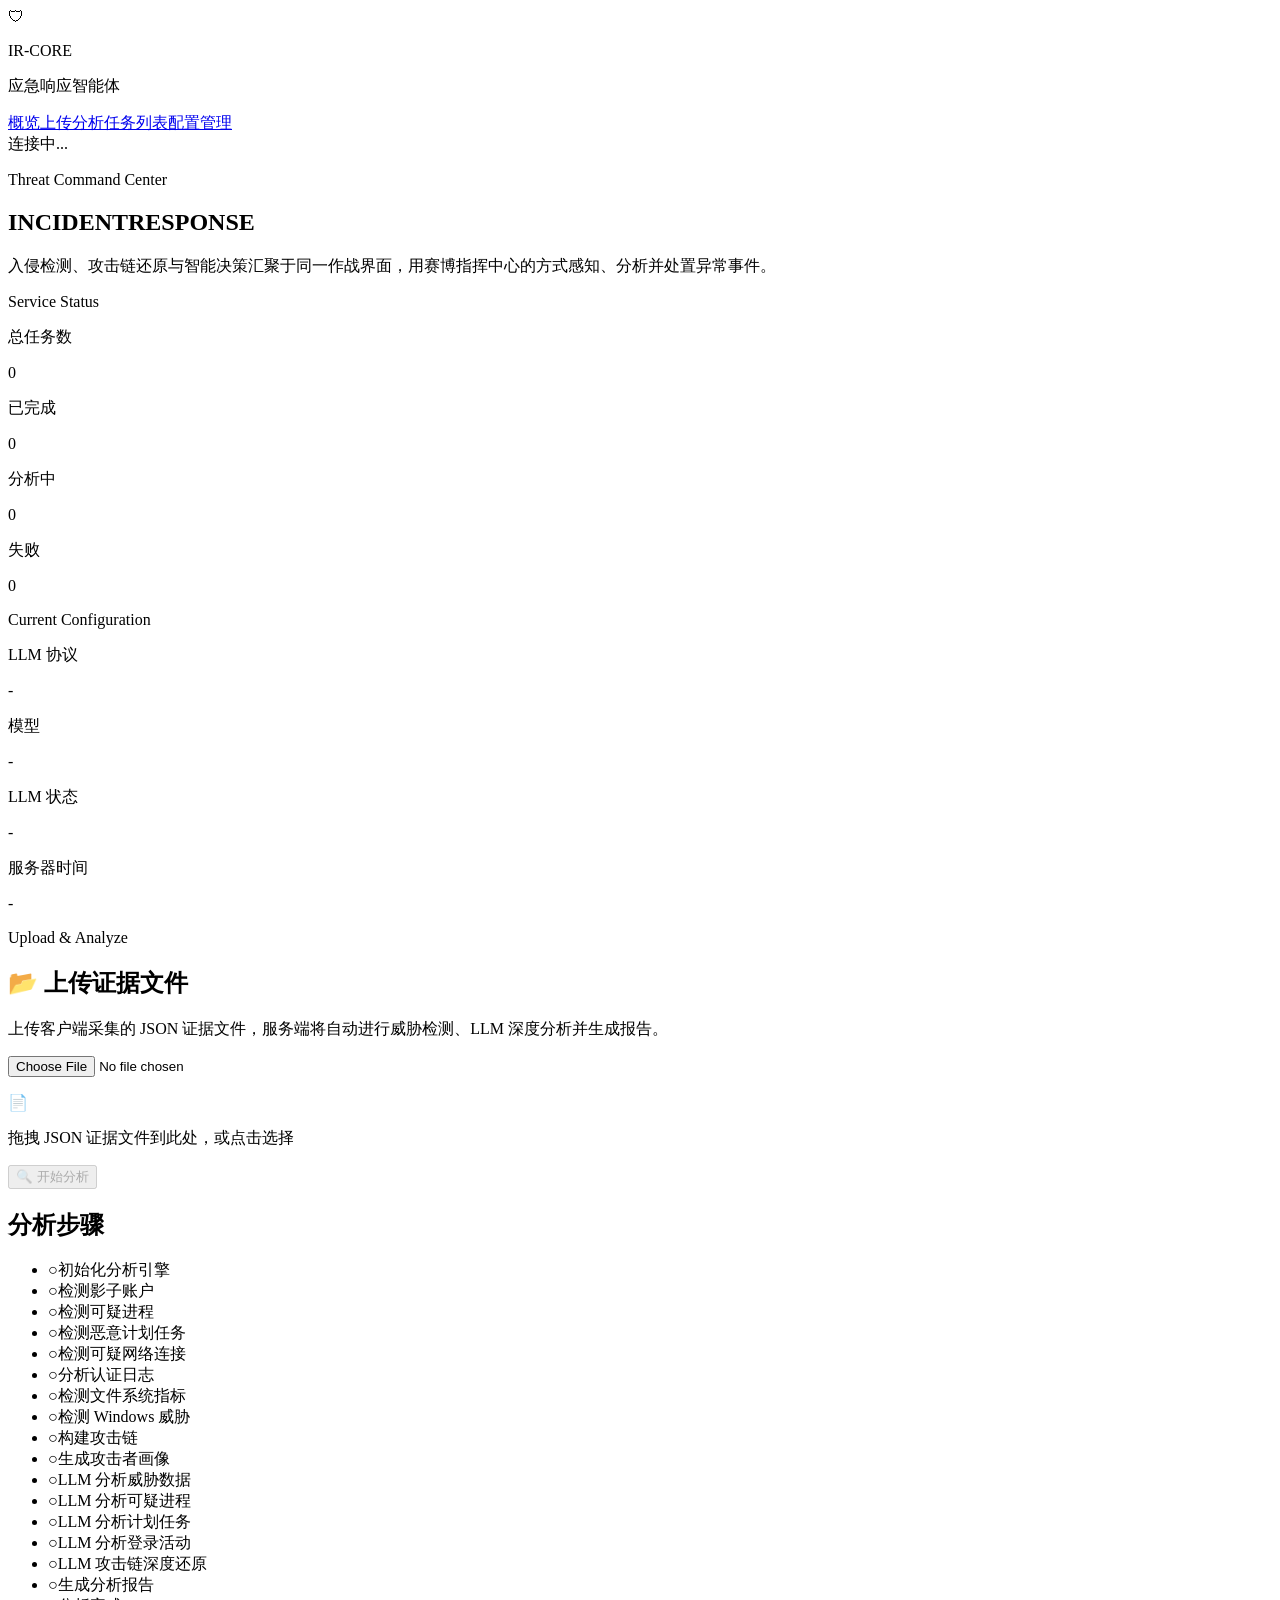
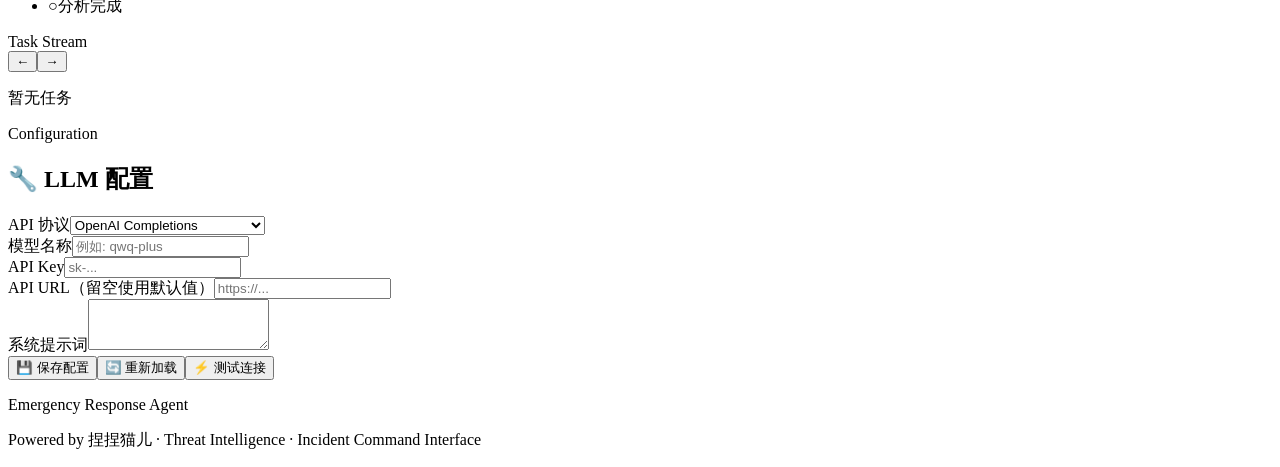
==== frontend/out/index.html @ f597f77e "Initial commit - emergency response agent" ====
<!DOCTYPE html><html lang="zh-CN" class="orbitron_70b97013-module__PKy3SG__variable exo_2_d03619f0-module__FuSVFa__variable"><head><meta charSet="utf-8"/><meta name="viewport" content="width=device-width, initial-scale=1"/><link rel="preload" href="/_next/static/media/0acc7fdf55eb3220-s.p.12o-f1.6qra-s.woff2" as="font" crossorigin="" type="font/woff2"/><link rel="preload" href="/_next/static/media/a626ed2fbe2db1bf-s.p.0_bmx_ioij-un.woff2" as="font" crossorigin="" type="font/woff2"/><link rel="stylesheet" href="/_next/static/chunks/0fheh6pkw1i5y.css" data-precedence="next"/><link rel="preload" as="script" fetchPriority="low" href="/_next/static/chunks/0ht900cau6_ur.js"/><script src="/_next/static/chunks/06~f4cvc3b8e~.js" async=""></script><script src="/_next/static/chunks/0n~dq4kpx9xxx.js" async=""></script><script src="/_next/static/chunks/turbopack-0cd6qyn3iwjya.js" async=""></script><script src="/_next/static/chunks/0dbhjjzl8qfwv.js" async=""></script><script src="/_next/static/chunks/0_yc2tbwcenzr.js" async=""></script><meta name="next-size-adjust" content=""/><title>INCIDENT RESPONSE - Cyber Threat Intelligence</title><meta name="description" content="Advanced Emergency Response Agent &amp; Threat Command Center"/><link rel="icon" href="/favicon.ico?favicon.0x3dzn~oxb6tn.ico" sizes="256x256" type="image/x-icon"/><script src="/_next/static/chunks/03~yq9q893hmn.js" noModule=""></script></head><body class="font-body text-gray-200 antialiased min-h-screen relative selection:bg-neon-blue/30 selection:text-neon-blue"><div hidden=""><!--$--><!--/$--></div><div class="pointer-events-none fixed inset-0 z-[100] h-full w-full bg-[linear-gradient(rgba(18,16,16,0)_50%,rgba(0,0,0,0.1)_50%),linear-gradient(90deg,rgba(255,0,0,0.03),rgba(0,255,0,0.01),rgba(0,0,255,0.03))] bg-[length:100%_4px,3px_100%] opacity-20"></div><div class="pointer-events-none fixed inset-0 z-0 h-full w-full bg-bg-dark"><div class="absolute top-[-10%] left-[-10%] h-[40rem] w-[40rem] rounded-full bg-neon-purple/10 blur-[120px]"></div><div class="absolute bottom-[20%] right-[-10%] h-[30rem] w-[30rem] rounded-full bg-neon-blue/10 blur-[100px]"></div></div><div class="relative z-10 flex min-h-screen flex-col"><header class="fixed inset-x-0 top-0 z-50 border-b border-neon-blue/20 bg-black/35 backdrop-blur-xl"><div class="mx-auto flex h-20 max-w-7xl items-center justify-between px-6 lg:px-10"><div class="flex items-center gap-4"><div class="flex h-11 w-11 items-center justify-center rounded-xl border border-neon-blue/40 bg-neon-blue/10 text-xl text-neon-blue shadow-[0_0_25px_rgba(0,240,255,0.25)]">🛡</div><div><p class="font-display text-lg tracking-[0.35em] text-neon-blue">IR-CORE</p><p class="font-body text-xs uppercase tracking-[0.28em] text-gray-400">应急响应智能体</p></div></div><nav class="hidden items-center gap-8 md:flex"><a href="#overview" class="group relative font-display text-sm uppercase tracking-[0.24em] text-gray-300 transition-colors hover:text-neon-blue">概览<span class="absolute -bottom-2 left-0 h-px w-0 bg-neon-blue shadow-[0_0_12px_rgba(0,240,255,0.8)] transition-all duration-300 group-hover:w-full"></span></a><a href="#upload" class="group relative font-display text-sm uppercase tracking-[0.24em] text-gray-300 transition-colors hover:text-neon-blue">上传分析<span class="absolute -bottom-2 left-0 h-px w-0 bg-neon-blue shadow-[0_0_12px_rgba(0,240,255,0.8)] transition-all duration-300 group-hover:w-full"></span></a><a href="#tasks" class="group relative font-display text-sm uppercase tracking-[0.24em] text-gray-300 transition-colors hover:text-neon-blue">任务列表<span class="absolute -bottom-2 left-0 h-px w-0 bg-neon-blue shadow-[0_0_12px_rgba(0,240,255,0.8)] transition-all duration-300 group-hover:w-full"></span></a><a href="#config" class="group relative font-display text-sm uppercase tracking-[0.24em] text-gray-300 transition-colors hover:text-neon-blue">配置管理<span class="absolute -bottom-2 left-0 h-px w-0 bg-neon-blue shadow-[0_0_12px_rgba(0,240,255,0.8)] transition-all duration-300 group-hover:w-full"></span></a></nav><div class="flex items-center gap-3 rounded-full border border-neon-blue/20 bg-white/5 px-4 py-2 text-xs text-gray-300"><span class="h-2.5 w-2.5 rounded-full bg-rose-500 shadow-[0_0_10px_rgba(244,63,94,0.9)]"></span><span class="font-body tracking-[0.12em] uppercase">连接中...</span></div></div></header><main class="flex-1"><section id="overview" class="relative mx-auto flex min-h-screen w-full max-w-7xl flex-col justify-center px-6 pt-28 pb-20 lg:px-10"><div class="stagger-1 mb-14 max-w-4xl"><p class="mb-4 font-display text-sm uppercase tracking-[0.5em] text-neon-blue/80">Threat Command Center</p><h1 class="font-display text-5xl leading-none text-white drop-shadow-[0_0_22px_rgba(0,240,255,0.18)] sm:text-6xl lg:text-8xl">INCIDENT<span class="block text-neon-blue">RESPONSE</span></h1><p class="mt-6 max-w-2xl font-body text-lg leading-8 text-gray-300">入侵检测、攻击链还原与智能决策汇聚于同一作战界面，用赛博指挥中心的方式感知、分析并处置异常事件。</p></div><div class="stagger-2 mb-6 flex items-center gap-3"><span class="h-px w-12 bg-neon-blue/60"></span><span class="font-display text-xs uppercase tracking-[0.4em] text-neon-blue/80">Service Status</span></div><div class="grid gap-5 md:grid-cols-2 xl:grid-cols-4"><div class="relative overflow-hidden rounded-2xl border bg-white/5 p-6 backdrop-blur-md transition-all duration-300 border-neon-blue/30 shadow-neon-blue/10 hover:border-neon-blue/60 hover:shadow-neon-blue/20 stagger-2"><div class="relative z-10"><p class="font-body text-xs uppercase tracking-[0.35em] text-gray-400">总任务数</p><p class="mt-4 font-display text-4xl text-white">0</p></div></div><div class="relative overflow-hidden rounded-2xl border bg-white/5 p-6 backdrop-blur-md transition-all duration-300 border-neon-purple/30 shadow-neon-purple/10 hover:border-neon-purple/60 hover:shadow-neon-purple/20 stagger-3"><div class="relative z-10"><p class="font-body text-xs uppercase tracking-[0.35em] text-gray-400">已完成</p><p class="mt-4 font-display text-4xl text-white">0</p></div></div><div class="relative overflow-hidden rounded-2xl border bg-white/5 p-6 backdrop-blur-md transition-all duration-300 border-neon-blue/30 shadow-neon-blue/10 hover:border-neon-blue/60 hover:shadow-neon-blue/20 stagger-4"><div class="relative z-10"><p class="font-body text-xs uppercase tracking-[0.35em] text-gray-400">分析中</p><p class="mt-4 font-display text-4xl text-white">0</p></div></div><div class="relative overflow-hidden rounded-2xl border bg-white/5 p-6 backdrop-blur-md transition-all duration-300 border-neon-pink/30 shadow-neon-pink/10 hover:border-neon-pink/60 hover:shadow-neon-pink/20 stagger-5"><div class="relative z-10"><p class="font-body text-xs uppercase tracking-[0.35em] text-gray-400">失败</p><p class="mt-4 font-display text-4xl text-white">0</p></div></div></div><div class="stagger-4 mt-14 mb-6 flex items-center gap-3"><span class="h-px w-12 bg-neon-purple/60"></span><span class="font-display text-xs uppercase tracking-[0.4em] text-neon-purple/80">Current Configuration</span></div><div class="grid gap-5 md:grid-cols-2 xl:grid-cols-4"><div class="relative overflow-hidden rounded-2xl border bg-white/5 p-6 backdrop-blur-md transition-all duration-300 border-neon-purple/30 shadow-neon-purple/10 hover:border-neon-purple/60 hover:shadow-neon-purple/20 stagger-3"><div class="relative z-10"><p class="font-body text-xs uppercase tracking-[0.35em] text-gray-400">LLM 协议</p><p class="mt-4 break-all font-display text-xl text-white">-</p></div></div><div class="relative overflow-hidden rounded-2xl border bg-white/5 p-6 backdrop-blur-md transition-all duration-300 border-neon-purple/30 shadow-neon-purple/10 hover:border-neon-purple/60 hover:shadow-neon-purple/20 stagger-4"><div class="relative z-10"><p class="font-body text-xs uppercase tracking-[0.35em] text-gray-400">模型</p><p class="mt-4 break-all font-display text-xl text-white">-</p></div></div><div class="relative overflow-hidden rounded-2xl border bg-white/5 p-6 backdrop-blur-md transition-all duration-300 border-neon-purple/30 shadow-neon-purple/10 hover:border-neon-purple/60 hover:shadow-neon-purple/20 stagger-5"><div class="relative z-10"><p class="font-body text-xs uppercase tracking-[0.35em] text-gray-400">LLM 状态</p><p class="mt-4 break-all font-display text-xl text-white">-</p></div></div><div class="relative overflow-hidden rounded-2xl border bg-white/5 p-6 backdrop-blur-md transition-all duration-300 border-neon-purple/30 shadow-neon-purple/10 hover:border-neon-purple/60 hover:shadow-neon-purple/20 stagger-6"><div class="relative z-10"><p class="font-body text-xs uppercase tracking-[0.35em] text-gray-400">服务器时间</p><p class="mt-4 break-all font-display text-xl text-white">-</p></div></div></div></section><section id="upload" class="mx-auto w-full max-w-7xl px-6 py-20 lg:px-10"><div class="stagger-3 mb-10 flex items-center gap-3"><span class="h-px w-12 bg-neon-blue/60"></span><span class="font-display text-xs uppercase tracking-[0.4em] text-neon-blue/80">Upload &amp; Analyze</span></div><div class="grid gap-6 lg:grid-cols-[2fr_1fr]"><div class="relative overflow-hidden rounded-2xl border bg-white/5 p-6 backdrop-blur-md transition-all duration-300 border-neon-blue/30 shadow-neon-blue/10 hover:border-neon-blue/60 hover:shadow-neon-blue/20 stagger-3"><div class="relative z-10"><h2 class="font-display text-lg uppercase tracking-[0.2em] text-white">📂 上传证据文件</h2><p class="mt-3 font-body text-sm text-gray-400">上传客户端采集的 JSON 证据文件，服务端将自动进行威胁检测、LLM 深度分析并生成报告。</p><div class="mt-6 flex flex-col items-center justify-center rounded-xl border-2 border-dashed p-14 text-center transition-all border-gray-700 bg-white/3" role="button"><input type="file" accept=".json" class="hidden"/><p class="text-4xl mb-3">📄</p><p class="font-body text-sm text-gray-300">拖拽 JSON 证据文件到此处，或点击选择</p></div><div class="mt-6 flex gap-3"><button disabled="" class="rounded-lg border border-neon-blue/40 bg-neon-blue/20 px-6 py-3 font-display text-sm uppercase tracking-[0.2em] text-neon-blue transition-all hover:bg-neon-blue/30 hover:shadow-[0_0_24px_rgba(0,240,255,0.3)] disabled:opacity-30">🔍 开始分析</button></div></div></div><div class="relative overflow-hidden rounded-2xl border bg-white/5 p-6 backdrop-blur-md transition-all duration-300 border-neon-purple/30 shadow-neon-purple/10 hover:border-neon-purple/60 hover:shadow-neon-purple/20 stagger-4"><div class="relative z-10"><h2 class="font-display text-sm uppercase tracking-[0.2em] text-neon-purple">分析步骤</h2><ul class="mt-5 space-y-2"><li class="flex items-center gap-2 text-xs"><span class="text-gray-600">○</span><span class="text-gray-500">初始化分析引擎</span></li><li class="flex items-center gap-2 text-xs"><span class="text-gray-600">○</span><span class="text-gray-500">检测影子账户</span></li><li class="flex items-center gap-2 text-xs"><span class="text-gray-600">○</span><span class="text-gray-500">检测可疑进程</span></li><li class="flex items-center gap-2 text-xs"><span class="text-gray-600">○</span><span class="text-gray-500">检测恶意计划任务</span></li><li class="flex items-center gap-2 text-xs"><span class="text-gray-600">○</span><span class="text-gray-500">检测可疑网络连接</span></li><li class="flex items-center gap-2 text-xs"><span class="text-gray-600">○</span><span class="text-gray-500">分析认证日志</span></li><li class="flex items-center gap-2 text-xs"><span class="text-gray-600">○</span><span class="text-gray-500">检测文件系统指标</span></li><li class="flex items-center gap-2 text-xs"><span class="text-gray-600">○</span><span class="text-gray-500">检测 Windows 威胁</span></li><li class="flex items-center gap-2 text-xs"><span class="text-gray-600">○</span><span class="text-gray-500">构建攻击链</span></li><li class="flex items-center gap-2 text-xs"><span class="text-gray-600">○</span><span class="text-gray-500">生成攻击者画像</span></li><li class="flex items-center gap-2 text-xs"><span class="text-gray-600">○</span><span class="text-gray-500">LLM 分析威胁数据</span></li><li class="flex items-center gap-2 text-xs"><span class="text-gray-600">○</span><span class="text-gray-500">LLM 分析可疑进程</span></li><li class="flex items-center gap-2 text-xs"><span class="text-gray-600">○</span><span class="text-gray-500">LLM 分析计划任务</span></li><li class="flex items-center gap-2 text-xs"><span class="text-gray-600">○</span><span class="text-gray-500">LLM 分析登录活动</span></li><li class="flex items-center gap-2 text-xs"><span class="text-gray-600">○</span><span class="text-gray-500">LLM 攻击链深度还原</span></li><li class="flex items-center gap-2 text-xs"><span class="text-gray-600">○</span><span class="text-gray-500">生成分析报告</span></li><li class="flex items-center gap-2 text-xs"><span class="text-gray-600">○</span><span class="text-gray-500">分析完成</span></li></ul></div></div></div></section><section id="tasks" class="mx-auto w-full max-w-7xl px-6 py-20 lg:px-10"><div class="stagger-4 mb-10 flex items-center justify-between"><div class="flex items-center gap-3"><span class="h-px w-12 bg-neon-blue/60"></span><span class="font-display text-xs uppercase tracking-[0.4em] text-neon-blue/80">Task Stream</span></div><div class="flex gap-2"><button class="flex h-10 w-10 items-center justify-center rounded-lg border border-gray-700 text-gray-400 transition-all hover:border-neon-blue/50 hover:text-neon-blue">←</button><button class="flex h-10 w-10 items-center justify-center rounded-lg border border-gray-700 text-gray-400 transition-all hover:border-neon-blue/50 hover:text-neon-blue">→</button></div></div><p class="text-center font-body text-sm text-gray-400">暂无任务</p></section><section id="config" class="mx-auto w-full max-w-7xl px-6 py-20 lg:px-10"><div class="stagger-5 mb-10 flex items-center gap-3"><span class="h-px w-12 bg-neon-purple/60"></span><span class="font-display text-xs uppercase tracking-[0.4em] text-neon-purple/80">Configuration</span></div><div class="relative overflow-hidden rounded-2xl border bg-white/5 p-6 backdrop-blur-md transition-all duration-300 border-neon-purple/30 shadow-neon-purple/10 hover:border-neon-purple/60 hover:shadow-neon-purple/20 stagger-5 max-w-3xl"><div class="relative z-10"><h2 class="font-display text-lg uppercase tracking-[0.2em] text-white">🔧 LLM 配置</h2><div class="mt-8 grid gap-6 sm:grid-cols-2"><div><label class="mb-2 block font-body text-xs uppercase tracking-[0.2em] text-gray-400">API 协议</label><select class="w-full rounded-lg border border-gray-700 bg-white/5 px-4 py-3 font-body text-sm text-gray-100 outline-none transition-all placeholder:text-gray-600 focus:border-neon-blue/60 focus:shadow-[0_0_20px_rgba(0,240,255,0.1)] cursor-pointer appearance-none"><option value="openai-completions" selected="">OpenAI Completions</option><option value="qwen">阿里云通义千问 (DashScope)</option><option value="deepseek">DeepSeek</option><option value="anthropic">Anthropic Claude</option><option value="gemini">Google Gemini</option><option value="azure-openai">Azure OpenAI</option><option value="ollama">Ollama (本地)</option></select></div><div><label class="mb-2 block font-body text-xs uppercase tracking-[0.2em] text-gray-400">模型名称</label><input type="text" placeholder="例如: qwq-plus" class="w-full rounded-lg border border-gray-700 bg-white/5 px-4 py-3 font-body text-sm text-gray-100 outline-none transition-all placeholder:text-gray-600 focus:border-neon-blue/60 focus:shadow-[0_0_20px_rgba(0,240,255,0.1)]" value=""/></div></div><div class="mt-6"><label class="mb-2 block font-body text-xs uppercase tracking-[0.2em] text-gray-400">API Key</label><input type="password" placeholder="sk-..." class="w-full rounded-lg border border-gray-700 bg-white/5 px-4 py-3 font-body text-sm text-gray-100 outline-none transition-all placeholder:text-gray-600 focus:border-neon-blue/60 focus:shadow-[0_0_20px_rgba(0,240,255,0.1)]" value=""/></div><div class="mt-6"><label class="mb-2 block font-body text-xs uppercase tracking-[0.2em] text-gray-400">API URL（留空使用默认值）</label><input type="text" placeholder="https://..." class="w-full rounded-lg border border-gray-700 bg-white/5 px-4 py-3 font-body text-sm text-gray-100 outline-none transition-all placeholder:text-gray-600 focus:border-neon-blue/60 focus:shadow-[0_0_20px_rgba(0,240,255,0.1)]" value=""/></div><div class="mt-6"><label class="mb-2 block font-body text-xs uppercase tracking-[0.2em] text-gray-400">系统提示词</label><textarea rows="3" class="w-full rounded-lg border border-gray-700 bg-white/5 px-4 py-3 font-body text-sm text-gray-100 outline-none transition-all placeholder:text-gray-600 focus:border-neon-blue/60 focus:shadow-[0_0_20px_rgba(0,240,255,0.1)] resize-vertical min-h-[80px]"></textarea></div><div class="mt-8 flex flex-wrap gap-3"><button class="rounded-lg border border-neon-blue/40 bg-neon-blue/20 px-6 py-3 font-display text-sm uppercase tracking-[0.2em] text-neon-blue transition-all hover:bg-neon-blue/30 hover:shadow-[0_0_24px_rgba(0,240,255,0.3)]">💾 保存配置</button><button class="rounded-lg border border-gray-600 px-5 py-3 font-body text-sm text-gray-300 transition-colors hover:border-gray-400 hover:text-white">🔄 重新加载</button><button class="rounded-lg border border-neon-purple/40 bg-neon-purple/10 px-5 py-3 font-body text-sm text-neon-purple transition-all hover:bg-neon-purple/20 hover:shadow-[0_0_16px_rgba(139,92,246,0.2)]">⚡ 测试连接</button></div></div></div></section></main><footer class="mt-24 border-t border-neon-blue/20 bg-black/50"><div class="mx-auto flex max-w-7xl flex-col items-center gap-4 px-6 py-10 text-center lg:px-10"><div class="h-px w-32 bg-gradient-to-r from-transparent via-neon-blue to-transparent"></div><p class="font-display text-sm uppercase tracking-[0.35em] text-neon-blue/80">Emergency Response Agent</p><p class="font-body text-sm text-gray-400">Powered by 捏捏猫儿 · Threat Intelligence · Incident Command Interface</p></div></footer><!--$--><!--/$--></div><script src="/_next/static/chunks/0ht900cau6_ur.js" id="_R_" async=""></script><script>(self.__next_f=self.__next_f||[]).push([0])</script><script>self.__next_f.push([1,"1:\"$Sreact.fragment\"\n2:I[39756,[\"/_next/static/chunks/0dbhjjzl8qfwv.js\"],\"default\"]\n3:I[37457,[\"/_next/static/chunks/0dbhjjzl8qfwv.js\"],\"default\"]\n4:I[45678,[\"/_next/static/chunks/0dbhjjzl8qfwv.js\",\"/_next/static/chunks/0_yc2tbwcenzr.js\"],\"default\"]\n5:I[96987,[\"/_next/static/chunks/0dbhjjzl8qfwv.js\",\"/_next/static/chunks/0_yc2tbwcenzr.js\"],\"default\"]\n6:I[27016,[\"/_next/static/chunks/0dbhjjzl8qfwv.js\",\"/_next/static/chunks/0_yc2tbwcenzr.js\"],\"default\"]\n7:I[18505,[\"/_next/static/chunks/0dbhjjzl8qfwv.js\",\"/_next/static/chunks/0_yc2tbwcenzr.js\"],\"default\"]\n8:I[35343,[\"/_next/static/chunks/0dbhjjzl8qfwv.js\",\"/_next/static/chunks/0_yc2tbwcenzr.js\"],\"default\"]\n9:I[97367,[\"/_next/static/chunks/0dbhjjzl8qfwv.js\"],\"OutletBoundary\"]\na:\"$Sreact.suspense\"\nc:I[97367,[\"/_next/static/chunks/0dbhjjzl8qfwv.js\"],\"ViewportBoundary\"]\ne:I[97367,[\"/_next/static/chunks/0dbhjjzl8qfwv.js\"],\"MetadataBoundary\"]\n10:I[68027,[\"/_next/static/chunks/0dbhjjzl8qfwv.js\"],\"default\",1]\n:HL[\"/_next/static/chunks/0fheh6pkw1i5y.css\",\"style\"]\n:HL[\"/_next/static/media/0acc7fdf55eb3220-s.p.12o-f1.6qra-s.woff2\",\"font\",{\"crossOrigin\":\"\",\"type\":\"font/woff2\"}]\n:HL[\"/_next/static/media/a626ed2fbe2db1bf-s.p.0_bmx_ioij-un.woff2\",\"font\",{\"crossOrigin\":\"\",\"type\":\"font/woff2\"}]\n"])</script><script>self.__next_f.push([1,"0:{\"P\":null,\"c\":[\"\",\"\"],\"q\":\"\",\"i\":false,\"f\":[[[\"\",{\"children\":[\"__PAGE__\",{}]},\"$undefined\",\"$undefined\",16],[[\"$\",\"$1\",\"c\",{\"children\":[[[\"$\",\"link\",\"0\",{\"rel\":\"stylesheet\",\"href\":\"/_next/static/chunks/0fheh6pkw1i5y.css\",\"precedence\":\"next\",\"crossOrigin\":\"$undefined\",\"nonce\":\"$undefined\"}],[\"$\",\"script\",\"script-0\",{\"src\":\"/_next/static/chunks/0dbhjjzl8qfwv.js\",\"async\":true,\"nonce\":\"$undefined\"}]],[\"$\",\"html\",null,{\"lang\":\"zh-CN\",\"className\":\"orbitron_70b97013-module__PKy3SG__variable exo_2_d03619f0-module__FuSVFa__variable\",\"children\":[\"$\",\"body\",null,{\"className\":\"font-body text-gray-200 antialiased min-h-screen relative selection:bg-neon-blue/30 selection:text-neon-blue\",\"children\":[[\"$\",\"div\",null,{\"className\":\"pointer-events-none fixed inset-0 z-[100] h-full w-full bg-[linear-gradient(rgba(18,16,16,0)_50%,rgba(0,0,0,0.1)_50%),linear-gradient(90deg,rgba(255,0,0,0.03),rgba(0,255,0,0.01),rgba(0,0,255,0.03))] bg-[length:100%_4px,3px_100%] opacity-20\"}],[\"$\",\"div\",null,{\"className\":\"pointer-events-none fixed inset-0 z-0 h-full w-full bg-bg-dark\",\"children\":[[\"$\",\"div\",null,{\"className\":\"absolute top-[-10%] left-[-10%] h-[40rem] w-[40rem] rounded-full bg-neon-purple/10 blur-[120px]\"}],[\"$\",\"div\",null,{\"className\":\"absolute bottom-[20%] right-[-10%] h-[30rem] w-[30rem] rounded-full bg-neon-blue/10 blur-[100px]\"}]]}],[\"$\",\"div\",null,{\"className\":\"relative z-10 flex min-h-screen flex-col\",\"children\":[\"$\",\"$L2\",null,{\"parallelRouterKey\":\"children\",\"error\":\"$undefined\",\"errorStyles\":\"$undefined\",\"errorScripts\":\"$undefined\",\"template\":[\"$\",\"$L3\",null,{}],\"templateStyles\":\"$undefined\",\"templateScripts\":\"$undefined\",\"notFound\":[[[\"$\",\"title\",null,{\"children\":\"404: This page could not be found.\"}],[\"$\",\"div\",null,{\"style\":{\"fontFamily\":\"system-ui,\\\"Segoe UI\\\",Roboto,Helvetica,Arial,sans-serif,\\\"Apple Color Emoji\\\",\\\"Segoe UI Emoji\\\"\",\"height\":\"100vh\",\"textAlign\":\"center\",\"display\":\"flex\",\"flexDirection\":\"column\",\"alignItems\":\"center\",\"justifyContent\":\"center\"},\"children\":[\"$\",\"div\",null,{\"children\":[[\"$\",\"style\",null,{\"dangerouslySetInnerHTML\":{\"__html\":\"body{color:#000;background:#fff;margin:0}.next-error-h1{border-right:1px solid rgba(0,0,0,.3)}@media (prefers-color-scheme:dark){body{color:#fff;background:#000}.next-error-h1{border-right:1px solid rgba(255,255,255,.3)}}\"}}],[\"$\",\"h1\",null,{\"className\":\"next-error-h1\",\"style\":{\"display\":\"inline-block\",\"margin\":\"0 20px 0 0\",\"padding\":\"0 23px 0 0\",\"fontSize\":24,\"fontWeight\":500,\"verticalAlign\":\"top\",\"lineHeight\":\"49px\"},\"children\":404}],[\"$\",\"div\",null,{\"style\":{\"display\":\"inline-block\"},\"children\":[\"$\",\"h2\",null,{\"style\":{\"fontSize\":14,\"fontWeight\":400,\"lineHeight\":\"49px\",\"margin\":0},\"children\":\"This page could not be found.\"}]}]]}]}]],[]],\"forbidden\":\"$undefined\",\"unauthorized\":\"$undefined\"}]}]]}]}]]}],{\"children\":[[\"$\",\"$1\",\"c\",{\"children\":[[[\"$\",\"$L4\",null,{}],[\"$\",\"main\",null,{\"className\":\"flex-1\",\"children\":[[\"$\",\"$L5\",null,{}],[\"$\",\"$L6\",null,{}],[\"$\",\"$L7\",null,{}],[\"$\",\"$L8\",null,{}]]}],[\"$\",\"footer\",null,{\"className\":\"mt-24 border-t border-neon-blue/20 bg-black/50\",\"children\":[\"$\",\"div\",null,{\"className\":\"mx-auto flex max-w-7xl flex-col items-center gap-4 px-6 py-10 text-center lg:px-10\",\"children\":[[\"$\",\"div\",null,{\"className\":\"h-px w-32 bg-gradient-to-r from-transparent via-neon-blue to-transparent\"}],[\"$\",\"p\",null,{\"className\":\"font-display text-sm uppercase tracking-[0.35em] text-neon-blue/80\",\"children\":\"Emergency Response Agent\"}],[\"$\",\"p\",null,{\"className\":\"font-body text-sm text-gray-400\",\"children\":\"Powered by 捏捏猫儿 · Threat Intelligence · Incident Command Interface\"}]]}]}]],[[\"$\",\"script\",\"script-0\",{\"src\":\"/_next/static/chunks/0_yc2tbwcenzr.js\",\"async\":true,\"nonce\":\"$undefined\"}]],[\"$\",\"$L9\",null,{\"children\":[\"$\",\"$a\",null,{\"name\":\"Next.MetadataOutlet\",\"children\":\"$@b\"}]}]]}],{},null,false,null]},null,false,null],[\"$\",\"$1\",\"h\",{\"children\":[null,[\"$\",\"$Lc\",null,{\"children\":\"$Ld\"}],[\"$\",\"div\",null,{\"hidden\":true,\"children\":[\"$\",\"$Le\",null,{\"children\":[\"$\",\"$a\",null,{\"name\":\"Next.Metadata\",\"children\":\"$Lf\"}]}]}],[\"$\",\"meta\",null,{\"name\":\"next-size-adjust\",\"content\":\"\"}]]}],false]],\"m\":\"$undefined\",\"G\":[\"$10\",[[\"$\",\"link\",\"0\",{\"rel\":\"stylesheet\",\"href\":\"/_next/static/chunks/0fheh6pkw1i5y.css\",\"precedence\":\"next\",\"crossOrigin\":\"$undefined\",\"nonce\":\"$undefined\"}]]],\"S\":true,\"h\":null,\"s\":\"$undefined\",\"l\":\"$undefined\",\"p\":\"$undefined\",\"d\":\"$undefined\",\"b\":\"KOb87ERClY2uaXAOcfMT5\"}\n"])</script><script>self.__next_f.push([1,"d:[[\"$\",\"meta\",\"0\",{\"charSet\":\"utf-8\"}],[\"$\",\"meta\",\"1\",{\"name\":\"viewport\",\"content\":\"width=device-width, initial-scale=1\"}]]\n"])</script><script>self.__next_f.push([1,"11:I[27201,[\"/_next/static/chunks/0dbhjjzl8qfwv.js\"],\"IconMark\"]\nb:null\nf:[[\"$\",\"title\",\"0\",{\"children\":\"INCIDENT RESPONSE - Cyber Threat Intelligence\"}],[\"$\",\"meta\",\"1\",{\"name\":\"description\",\"content\":\"Advanced Emergency Response Agent \u0026 Threat Command Center\"}],[\"$\",\"link\",\"2\",{\"rel\":\"icon\",\"href\":\"/favicon.ico?favicon.0x3dzn~oxb6tn.ico\",\"sizes\":\"256x256\",\"type\":\"image/x-icon\"}],[\"$\",\"$L11\",\"3\",{}]]\n"])</script></body></html>
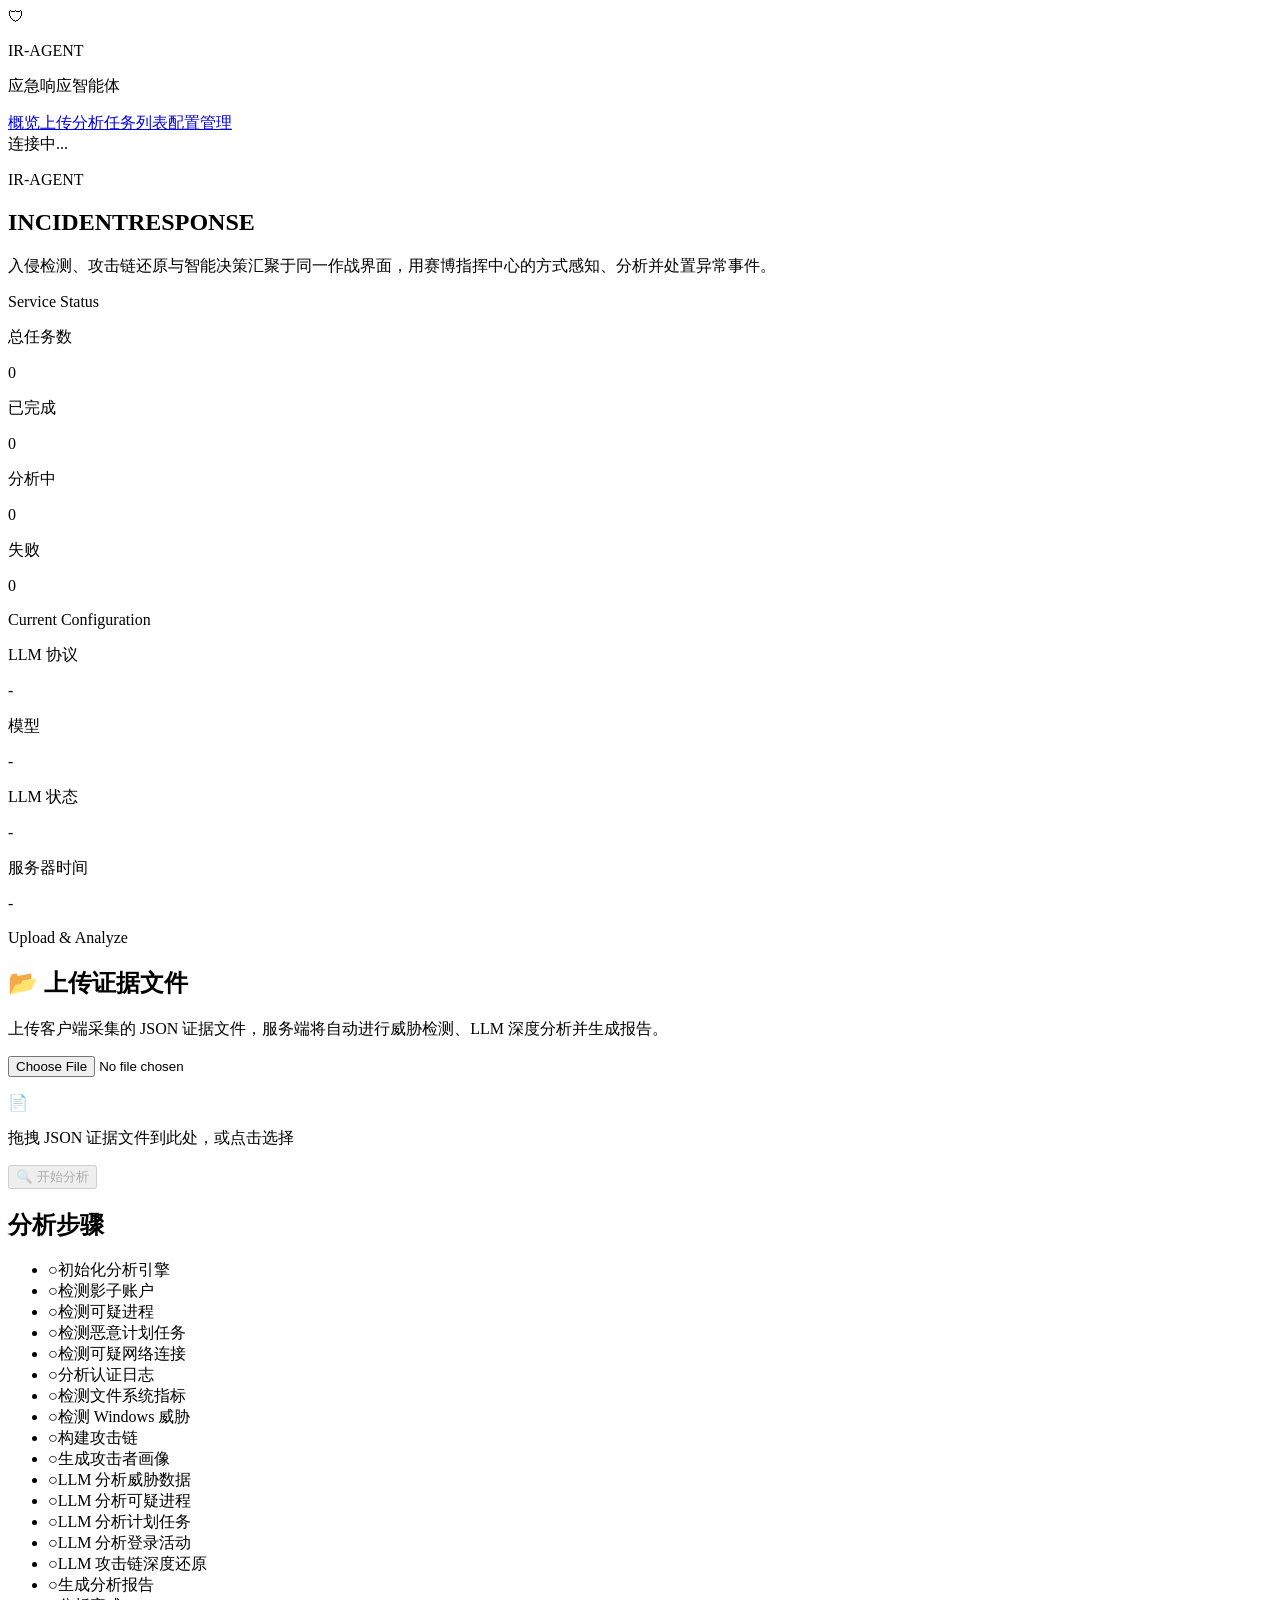
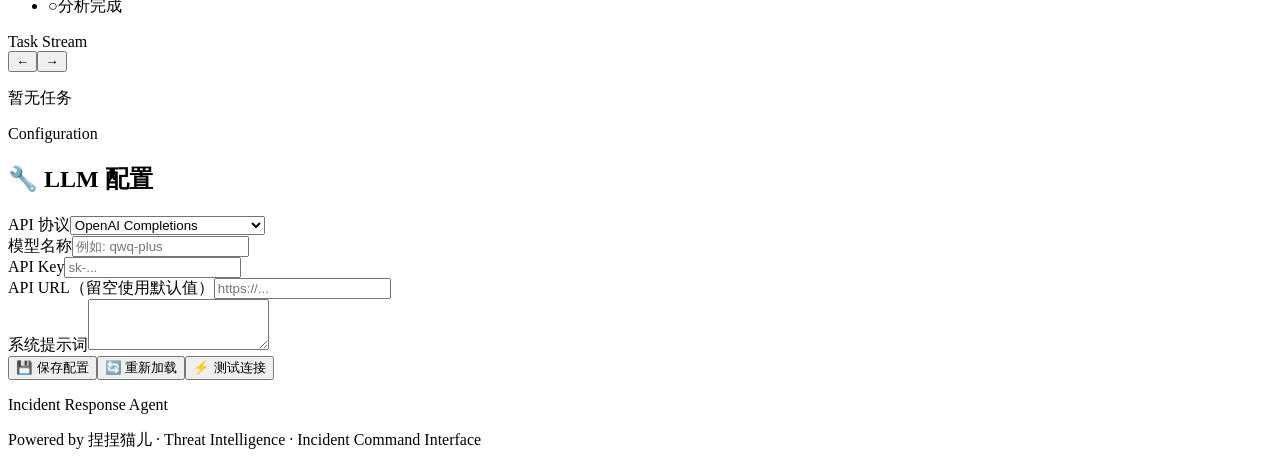
==== commit c78786d1: "webupdate" ====
--- a/frontend/out/index.html
+++ b/frontend/out/index.html
@@ -1 +1 @@
-<!DOCTYPE html><html lang="zh-CN" class="orbitron_70b97013-module__PKy3SG__variable exo_2_d03619f0-module__FuSVFa__variable"><head><meta charSet="utf-8"/><meta name="viewport" content="width=device-width, initial-scale=1"/><link rel="preload" href="/_next/static/media/0acc7fdf55eb3220-s.p.12o-f1.6qra-s.woff2" as="font" crossorigin="" type="font/woff2"/><link rel="preload" href="/_next/static/media/a626ed2fbe2db1bf-s.p.0_bmx_ioij-un.woff2" as="font" crossorigin="" type="font/woff2"/><link rel="stylesheet" href="/_next/static/chunks/0fheh6pkw1i5y.css" data-precedence="next"/><link rel="preload" as="script" fetchPriority="low" href="/_next/static/chunks/0ht900cau6_ur.js"/><script src="/_next/static/chunks/06~f4cvc3b8e~.js" async=""></script><script src="/_next/static/chunks/0n~dq4kpx9xxx.js" async=""></script><script src="/_next/static/chunks/turbopack-0cd6qyn3iwjya.js" async=""></script><script src="/_next/static/chunks/0dbhjjzl8qfwv.js" async=""></script><script src="/_next/static/chunks/0_yc2tbwcenzr.js" async=""></script><meta name="next-size-adjust" content=""/><title>INCIDENT RESPONSE - Cyber Threat Intelligence</title><meta name="description" content="Advanced Emergency Response Agent &amp; Threat Command Center"/><link rel="icon" href="/favicon.ico?favicon.0x3dzn~oxb6tn.ico" sizes="256x256" type="image/x-icon"/><script src="/_next/static/chunks/03~yq9q893hmn.js" noModule=""></script></head><body class="font-body text-gray-200 antialiased min-h-screen relative selection:bg-neon-blue/30 selection:text-neon-blue"><div hidden=""><!--$--><!--/$--></div><div class="pointer-events-none fixed inset-0 z-[100] h-full w-full bg-[linear-gradient(rgba(18,16,16,0)_50%,rgba(0,0,0,0.1)_50%),linear-gradient(90deg,rgba(255,0,0,0.03),rgba(0,255,0,0.01),rgba(0,0,255,0.03))] bg-[length:100%_4px,3px_100%] opacity-20"></div><div class="pointer-events-none fixed inset-0 z-0 h-full w-full bg-bg-dark"><div class="absolute top-[-10%] left-[-10%] h-[40rem] w-[40rem] rounded-full bg-neon-purple/10 blur-[120px]"></div><div class="absolute bottom-[20%] right-[-10%] h-[30rem] w-[30rem] rounded-full bg-neon-blue/10 blur-[100px]"></div></div><div class="relative z-10 flex min-h-screen flex-col"><header class="fixed inset-x-0 top-0 z-50 border-b border-neon-blue/20 bg-black/35 backdrop-blur-xl"><div class="mx-auto flex h-20 max-w-7xl items-center justify-between px-6 lg:px-10"><div class="flex items-center gap-4"><div class="flex h-11 w-11 items-center justify-center rounded-xl border border-neon-blue/40 bg-neon-blue/10 text-xl text-neon-blue shadow-[0_0_25px_rgba(0,240,255,0.25)]">🛡</div><div><p class="font-display text-lg tracking-[0.35em] text-neon-blue">IR-CORE</p><p class="font-body text-xs uppercase tracking-[0.28em] text-gray-400">应急响应智能体</p></div></div><nav class="hidden items-center gap-8 md:flex"><a href="#overview" class="group relative font-display text-sm uppercase tracking-[0.24em] text-gray-300 transition-colors hover:text-neon-blue">概览<span class="absolute -bottom-2 left-0 h-px w-0 bg-neon-blue shadow-[0_0_12px_rgba(0,240,255,0.8)] transition-all duration-300 group-hover:w-full"></span></a><a href="#upload" class="group relative font-display text-sm uppercase tracking-[0.24em] text-gray-300 transition-colors hover:text-neon-blue">上传分析<span class="absolute -bottom-2 left-0 h-px w-0 bg-neon-blue shadow-[0_0_12px_rgba(0,240,255,0.8)] transition-all duration-300 group-hover:w-full"></span></a><a href="#tasks" class="group relative font-display text-sm uppercase tracking-[0.24em] text-gray-300 transition-colors hover:text-neon-blue">任务列表<span class="absolute -bottom-2 left-0 h-px w-0 bg-neon-blue shadow-[0_0_12px_rgba(0,240,255,0.8)] transition-all duration-300 group-hover:w-full"></span></a><a href="#config" class="group relative font-display text-sm uppercase tracking-[0.24em] text-gray-300 transition-colors hover:text-neon-blue">配置管理<span class="absolute -bottom-2 left-0 h-px w-0 bg-neon-blue shadow-[0_0_12px_rgba(0,240,255,0.8)] transition-all duration-300 group-hover:w-full"></span></a></nav><div class="flex items-center gap-3 rounded-full border border-neon-blue/20 bg-white/5 px-4 py-2 text-xs text-gray-300"><span class="h-2.5 w-2.5 rounded-full bg-rose-500 shadow-[0_0_10px_rgba(244,63,94,0.9)]"></span><span class="font-body tracking-[0.12em] uppercase">连接中...</span></div></div></header><main class="flex-1"><section id="overview" class="relative mx-auto flex min-h-screen w-full max-w-7xl flex-col justify-center px-6 pt-28 pb-20 lg:px-10"><div class="stagger-1 mb-14 max-w-4xl"><p class="mb-4 font-display text-sm uppercase tracking-[0.5em] text-neon-blue/80">Threat Command Center</p><h1 class="font-display text-5xl leading-none text-white drop-shadow-[0_0_22px_rgba(0,240,255,0.18)] sm:text-6xl lg:text-8xl">INCIDENT<span class="block text-neon-blue">RESPONSE</span></h1><p class="mt-6 max-w-2xl font-body text-lg leading-8 text-gray-300">入侵检测、攻击链还原与智能决策汇聚于同一作战界面，用赛博指挥中心的方式感知、分析并处置异常事件。</p></div><div class="stagger-2 mb-6 flex items-center gap-3"><span class="h-px w-12 bg-neon-blue/60"></span><span class="font-display text-xs uppercase tracking-[0.4em] text-neon-blue/80">Service Status</span></div><div class="grid gap-5 md:grid-cols-2 xl:grid-cols-4"><div class="relative overflow-hidden rounded-2xl border bg-white/5 p-6 backdrop-blur-md transition-all duration-300 border-neon-blue/30 shadow-neon-blue/10 hover:border-neon-blue/60 hover:shadow-neon-blue/20 stagger-2"><div class="relative z-10"><p class="font-body text-xs uppercase tracking-[0.35em] text-gray-400">总任务数</p><p class="mt-4 font-display text-4xl text-white">0</p></div></div><div class="relative overflow-hidden rounded-2xl border bg-white/5 p-6 backdrop-blur-md transition-all duration-300 border-neon-purple/30 shadow-neon-purple/10 hover:border-neon-purple/60 hover:shadow-neon-purple/20 stagger-3"><div class="relative z-10"><p class="font-body text-xs uppercase tracking-[0.35em] text-gray-400">已完成</p><p class="mt-4 font-display text-4xl text-white">0</p></div></div><div class="relative overflow-hidden rounded-2xl border bg-white/5 p-6 backdrop-blur-md transition-all duration-300 border-neon-blue/30 shadow-neon-blue/10 hover:border-neon-blue/60 hover:shadow-neon-blue/20 stagger-4"><div class="relative z-10"><p class="font-body text-xs uppercase tracking-[0.35em] text-gray-400">分析中</p><p class="mt-4 font-display text-4xl text-white">0</p></div></div><div class="relative overflow-hidden rounded-2xl border bg-white/5 p-6 backdrop-blur-md transition-all duration-300 border-neon-pink/30 shadow-neon-pink/10 hover:border-neon-pink/60 hover:shadow-neon-pink/20 stagger-5"><div class="relative z-10"><p class="font-body text-xs uppercase tracking-[0.35em] text-gray-400">失败</p><p class="mt-4 font-display text-4xl text-white">0</p></div></div></div><div class="stagger-4 mt-14 mb-6 flex items-center gap-3"><span class="h-px w-12 bg-neon-purple/60"></span><span class="font-display text-xs uppercase tracking-[0.4em] text-neon-purple/80">Current Configuration</span></div><div class="grid gap-5 md:grid-cols-2 xl:grid-cols-4"><div class="relative overflow-hidden rounded-2xl border bg-white/5 p-6 backdrop-blur-md transition-all duration-300 border-neon-purple/30 shadow-neon-purple/10 hover:border-neon-purple/60 hover:shadow-neon-purple/20 stagger-3"><div class="relative z-10"><p class="font-body text-xs uppercase tracking-[0.35em] text-gray-400">LLM 协议</p><p class="mt-4 break-all font-display text-xl text-white">-</p></div></div><div class="relative overflow-hidden rounded-2xl border bg-white/5 p-6 backdrop-blur-md transition-all duration-300 border-neon-purple/30 shadow-neon-purple/10 hover:border-neon-purple/60 hover:shadow-neon-purple/20 stagger-4"><div class="relative z-10"><p class="font-body text-xs uppercase tracking-[0.35em] text-gray-400">模型</p><p class="mt-4 break-all font-display text-xl text-white">-</p></div></div><div class="relative overflow-hidden rounded-2xl border bg-white/5 p-6 backdrop-blur-md transition-all duration-300 border-neon-purple/30 shadow-neon-purple/10 hover:border-neon-purple/60 hover:shadow-neon-purple/20 stagger-5"><div class="relative z-10"><p class="font-body text-xs uppercase tracking-[0.35em] text-gray-400">LLM 状态</p><p class="mt-4 break-all font-display text-xl text-white">-</p></div></div><div class="relative overflow-hidden rounded-2xl border bg-white/5 p-6 backdrop-blur-md transition-all duration-300 border-neon-purple/30 shadow-neon-purple/10 hover:border-neon-purple/60 hover:shadow-neon-purple/20 stagger-6"><div class="relative z-10"><p class="font-body text-xs uppercase tracking-[0.35em] text-gray-400">服务器时间</p><p class="mt-4 break-all font-display text-xl text-white">-</p></div></div></div></section><section id="upload" class="mx-auto w-full max-w-7xl px-6 py-20 lg:px-10"><div class="stagger-3 mb-10 flex items-center gap-3"><span class="h-px w-12 bg-neon-blue/60"></span><span class="font-display text-xs uppercase tracking-[0.4em] text-neon-blue/80">Upload &amp; Analyze</span></div><div class="grid gap-6 lg:grid-cols-[2fr_1fr]"><div class="relative overflow-hidden rounded-2xl border bg-white/5 p-6 backdrop-blur-md transition-all duration-300 border-neon-blue/30 shadow-neon-blue/10 hover:border-neon-blue/60 hover:shadow-neon-blue/20 stagger-3"><div class="relative z-10"><h2 class="font-display text-lg uppercase tracking-[0.2em] text-white">📂 上传证据文件</h2><p class="mt-3 font-body text-sm text-gray-400">上传客户端采集的 JSON 证据文件，服务端将自动进行威胁检测、LLM 深度分析并生成报告。</p><div class="mt-6 flex flex-col items-center justify-center rounded-xl border-2 border-dashed p-14 text-center transition-all border-gray-700 bg-white/3" role="button"><input type="file" accept=".json" class="hidden"/><p class="text-4xl mb-3">📄</p><p class="font-body text-sm text-gray-300">拖拽 JSON 证据文件到此处，或点击选择</p></div><div class="mt-6 flex gap-3"><button disabled="" class="rounded-lg border border-neon-blue/40 bg-neon-blue/20 px-6 py-3 font-display text-sm uppercase tracking-[0.2em] text-neon-blue transition-all hover:bg-neon-blue/30 hover:shadow-[0_0_24px_rgba(0,240,255,0.3)] disabled:opacity-30">🔍 开始分析</button></div></div></div><div class="relative overflow-hidden rounded-2xl border bg-white/5 p-6 backdrop-blur-md transition-all duration-300 border-neon-purple/30 shadow-neon-purple/10 hover:border-neon-purple/60 hover:shadow-neon-purple/20 stagger-4"><div class="relative z-10"><h2 class="font-display text-sm uppercase tracking-[0.2em] text-neon-purple">分析步骤</h2><ul class="mt-5 space-y-2"><li class="flex items-center gap-2 text-xs"><span class="text-gray-600">○</span><span class="text-gray-500">初始化分析引擎</span></li><li class="flex items-center gap-2 text-xs"><span class="text-gray-600">○</span><span class="text-gray-500">检测影子账户</span></li><li class="flex items-center gap-2 text-xs"><span class="text-gray-600">○</span><span class="text-gray-500">检测可疑进程</span></li><li class="flex items-center gap-2 text-xs"><span class="text-gray-600">○</span><span class="text-gray-500">检测恶意计划任务</span></li><li class="flex items-center gap-2 text-xs"><span class="text-gray-600">○</span><span class="text-gray-500">检测可疑网络连接</span></li><li class="flex items-center gap-2 text-xs"><span class="text-gray-600">○</span><span class="text-gray-500">分析认证日志</span></li><li class="flex items-center gap-2 text-xs"><span class="text-gray-600">○</span><span class="text-gray-500">检测文件系统指标</span></li><li class="flex items-center gap-2 text-xs"><span class="text-gray-600">○</span><span class="text-gray-500">检测 Windows 威胁</span></li><li class="flex items-center gap-2 text-xs"><span class="text-gray-600">○</span><span class="text-gray-500">构建攻击链</span></li><li class="flex items-center gap-2 text-xs"><span class="text-gray-600">○</span><span class="text-gray-500">生成攻击者画像</span></li><li class="flex items-center gap-2 text-xs"><span class="text-gray-600">○</span><span class="text-gray-500">LLM 分析威胁数据</span></li><li class="flex items-center gap-2 text-xs"><span class="text-gray-600">○</span><span class="text-gray-500">LLM 分析可疑进程</span></li><li class="flex items-center gap-2 text-xs"><span class="text-gray-600">○</span><span class="text-gray-500">LLM 分析计划任务</span></li><li class="flex items-center gap-2 text-xs"><span class="text-gray-600">○</span><span class="text-gray-500">LLM 分析登录活动</span></li><li class="flex items-center gap-2 text-xs"><span class="text-gray-600">○</span><span class="text-gray-500">LLM 攻击链深度还原</span></li><li class="flex items-center gap-2 text-xs"><span class="text-gray-600">○</span><span class="text-gray-500">生成分析报告</span></li><li class="flex items-center gap-2 text-xs"><span class="text-gray-600">○</span><span class="text-gray-500">分析完成</span></li></ul></div></div></div></section><section id="tasks" class="mx-auto w-full max-w-7xl px-6 py-20 lg:px-10"><div class="stagger-4 mb-10 flex items-center justify-between"><div class="flex items-center gap-3"><span class="h-px w-12 bg-neon-blue/60"></span><span class="font-display text-xs uppercase tracking-[0.4em] text-neon-blue/80">Task Stream</span></div><div class="flex gap-2"><button class="flex h-10 w-10 items-center justify-center rounded-lg border border-gray-700 text-gray-400 transition-all hover:border-neon-blue/50 hover:text-neon-blue">←</button><button class="flex h-10 w-10 items-center justify-center rounded-lg border border-gray-700 text-gray-400 transition-all hover:border-neon-blue/50 hover:text-neon-blue">→</button></div></div><p class="text-center font-body text-sm text-gray-400">暂无任务</p></section><section id="config" class="mx-auto w-full max-w-7xl px-6 py-20 lg:px-10"><div class="stagger-5 mb-10 flex items-center gap-3"><span class="h-px w-12 bg-neon-purple/60"></span><span class="font-display text-xs uppercase tracking-[0.4em] text-neon-purple/80">Configuration</span></div><div class="relative overflow-hidden rounded-2xl border bg-white/5 p-6 backdrop-blur-md transition-all duration-300 border-neon-purple/30 shadow-neon-purple/10 hover:border-neon-purple/60 hover:shadow-neon-purple/20 stagger-5 max-w-3xl"><div class="relative z-10"><h2 class="font-display text-lg uppercase tracking-[0.2em] text-white">🔧 LLM 配置</h2><div class="mt-8 grid gap-6 sm:grid-cols-2"><div><label class="mb-2 block font-body text-xs uppercase tracking-[0.2em] text-gray-400">API 协议</label><select class="w-full rounded-lg border border-gray-700 bg-white/5 px-4 py-3 font-body text-sm text-gray-100 outline-none transition-all placeholder:text-gray-600 focus:border-neon-blue/60 focus:shadow-[0_0_20px_rgba(0,240,255,0.1)] cursor-pointer appearance-none"><option value="openai-completions" selected="">OpenAI Completions</option><option value="qwen">阿里云通义千问 (DashScope)</option><option value="deepseek">DeepSeek</option><option value="anthropic">Anthropic Claude</option><option value="gemini">Google Gemini</option><option value="azure-openai">Azure OpenAI</option><option value="ollama">Ollama (本地)</option></select></div><div><label class="mb-2 block font-body text-xs uppercase tracking-[0.2em] text-gray-400">模型名称</label><input type="text" placeholder="例如: qwq-plus" class="w-full rounded-lg border border-gray-700 bg-white/5 px-4 py-3 font-body text-sm text-gray-100 outline-none transition-all placeholder:text-gray-600 focus:border-neon-blue/60 focus:shadow-[0_0_20px_rgba(0,240,255,0.1)]" value=""/></div></div><div class="mt-6"><label class="mb-2 block font-body text-xs uppercase tracking-[0.2em] text-gray-400">API Key</label><input type="password" placeholder="sk-..." class="w-full rounded-lg border border-gray-700 bg-white/5 px-4 py-3 font-body text-sm text-gray-100 outline-none transition-all placeholder:text-gray-600 focus:border-neon-blue/60 focus:shadow-[0_0_20px_rgba(0,240,255,0.1)]" value=""/></div><div class="mt-6"><label class="mb-2 block font-body text-xs uppercase tracking-[0.2em] text-gray-400">API URL（留空使用默认值）</label><input type="text" placeholder="https://..." class="w-full rounded-lg border border-gray-700 bg-white/5 px-4 py-3 font-body text-sm text-gray-100 outline-none transition-all placeholder:text-gray-600 focus:border-neon-blue/60 focus:shadow-[0_0_20px_rgba(0,240,255,0.1)]" value=""/></div><div class="mt-6"><label class="mb-2 block font-body text-xs uppercase tracking-[0.2em] text-gray-400">系统提示词</label><textarea rows="3" class="w-full rounded-lg border border-gray-700 bg-white/5 px-4 py-3 font-body text-sm text-gray-100 outline-none transition-all placeholder:text-gray-600 focus:border-neon-blue/60 focus:shadow-[0_0_20px_rgba(0,240,255,0.1)] resize-vertical min-h-[80px]"></textarea></div><div class="mt-8 flex flex-wrap gap-3"><button class="rounded-lg border border-neon-blue/40 bg-neon-blue/20 px-6 py-3 font-display text-sm uppercase tracking-[0.2em] text-neon-blue transition-all hover:bg-neon-blue/30 hover:shadow-[0_0_24px_rgba(0,240,255,0.3)]">💾 保存配置</button><button class="rounded-lg border border-gray-600 px-5 py-3 font-body text-sm text-gray-300 transition-colors hover:border-gray-400 hover:text-white">🔄 重新加载</button><button class="rounded-lg border border-neon-purple/40 bg-neon-purple/10 px-5 py-3 font-body text-sm text-neon-purple transition-all hover:bg-neon-purple/20 hover:shadow-[0_0_16px_rgba(139,92,246,0.2)]">⚡ 测试连接</button></div></div></div></section></main><footer class="mt-24 border-t border-neon-blue/20 bg-black/50"><div class="mx-auto flex max-w-7xl flex-col items-center gap-4 px-6 py-10 text-center lg:px-10"><div class="h-px w-32 bg-gradient-to-r from-transparent via-neon-blue to-transparent"></div><p class="font-display text-sm uppercase tracking-[0.35em] text-neon-blue/80">Emergency Response Agent</p><p class="font-body text-sm text-gray-400">Powered by 捏捏猫儿 · Threat Intelligence · Incident Command Interface</p></div></footer><!--$--><!--/$--></div><script src="/_next/static/chunks/0ht900cau6_ur.js" id="_R_" async=""></script><script>(self.__next_f=self.__next_f||[]).push([0])</script><script>self.__next_f.push([1,"1:\"$Sreact.fragment\"\n2:I[39756,[\"/_next/static/chunks/0dbhjjzl8qfwv.js\"],\"default\"]\n3:I[37457,[\"/_next/static/chunks/0dbhjjzl8qfwv.js\"],\"default\"]\n4:I[45678,[\"/_next/static/chunks/0dbhjjzl8qfwv.js\",\"/_next/static/chunks/0_yc2tbwcenzr.js\"],\"default\"]\n5:I[96987,[\"/_next/static/chunks/0dbhjjzl8qfwv.js\",\"/_next/static/chunks/0_yc2tbwcenzr.js\"],\"default\"]\n6:I[27016,[\"/_next/static/chunks/0dbhjjzl8qfwv.js\",\"/_next/static/chunks/0_yc2tbwcenzr.js\"],\"default\"]\n7:I[18505,[\"/_next/static/chunks/0dbhjjzl8qfwv.js\",\"/_next/static/chunks/0_yc2tbwcenzr.js\"],\"default\"]\n8:I[35343,[\"/_next/static/chunks/0dbhjjzl8qfwv.js\",\"/_next/static/chunks/0_yc2tbwcenzr.js\"],\"default\"]\n9:I[97367,[\"/_next/static/chunks/0dbhjjzl8qfwv.js\"],\"OutletBoundary\"]\na:\"$Sreact.suspense\"\nc:I[97367,[\"/_next/static/chunks/0dbhjjzl8qfwv.js\"],\"ViewportBoundary\"]\ne:I[97367,[\"/_next/static/chunks/0dbhjjzl8qfwv.js\"],\"MetadataBoundary\"]\n10:I[68027,[\"/_next/static/chunks/0dbhjjzl8qfwv.js\"],\"default\",1]\n:HL[\"/_next/static/chunks/0fheh6pkw1i5y.css\",\"style\"]\n:HL[\"/_next/static/media/0acc7fdf55eb3220-s.p.12o-f1.6qra-s.woff2\",\"font\",{\"crossOrigin\":\"\",\"type\":\"font/woff2\"}]\n:HL[\"/_next/static/media/a626ed2fbe2db1bf-s.p.0_bmx_ioij-un.woff2\",\"font\",{\"crossOrigin\":\"\",\"type\":\"font/woff2\"}]\n"])</script><script>self.__next_f.push([1,"0:{\"P\":null,\"c\":[\"\",\"\"],\"q\":\"\",\"i\":false,\"f\":[[[\"\",{\"children\":[\"__PAGE__\",{}]},\"$undefined\",\"$undefined\",16],[[\"$\",\"$1\",\"c\",{\"children\":[[[\"$\",\"link\",\"0\",{\"rel\":\"stylesheet\",\"href\":\"/_next/static/chunks/0fheh6pkw1i5y.css\",\"precedence\":\"next\",\"crossOrigin\":\"$undefined\",\"nonce\":\"$undefined\"}],[\"$\",\"script\",\"script-0\",{\"src\":\"/_next/static/chunks/0dbhjjzl8qfwv.js\",\"async\":true,\"nonce\":\"$undefined\"}]],[\"$\",\"html\",null,{\"lang\":\"zh-CN\",\"className\":\"orbitron_70b97013-module__PKy3SG__variable exo_2_d03619f0-module__FuSVFa__variable\",\"children\":[\"$\",\"body\",null,{\"className\":\"font-body text-gray-200 antialiased min-h-screen relative selection:bg-neon-blue/30 selection:text-neon-blue\",\"children\":[[\"$\",\"div\",null,{\"className\":\"pointer-events-none fixed inset-0 z-[100] h-full w-full bg-[linear-gradient(rgba(18,16,16,0)_50%,rgba(0,0,0,0.1)_50%),linear-gradient(90deg,rgba(255,0,0,0.03),rgba(0,255,0,0.01),rgba(0,0,255,0.03))] bg-[length:100%_4px,3px_100%] opacity-20\"}],[\"$\",\"div\",null,{\"className\":\"pointer-events-none fixed inset-0 z-0 h-full w-full bg-bg-dark\",\"children\":[[\"$\",\"div\",null,{\"className\":\"absolute top-[-10%] left-[-10%] h-[40rem] w-[40rem] rounded-full bg-neon-purple/10 blur-[120px]\"}],[\"$\",\"div\",null,{\"className\":\"absolute bottom-[20%] right-[-10%] h-[30rem] w-[30rem] rounded-full bg-neon-blue/10 blur-[100px]\"}]]}],[\"$\",\"div\",null,{\"className\":\"relative z-10 flex min-h-screen flex-col\",\"children\":[\"$\",\"$L2\",null,{\"parallelRouterKey\":\"children\",\"error\":\"$undefined\",\"errorStyles\":\"$undefined\",\"errorScripts\":\"$undefined\",\"template\":[\"$\",\"$L3\",null,{}],\"templateStyles\":\"$undefined\",\"templateScripts\":\"$undefined\",\"notFound\":[[[\"$\",\"title\",null,{\"children\":\"404: This page could not be found.\"}],[\"$\",\"div\",null,{\"style\":{\"fontFamily\":\"system-ui,\\\"Segoe UI\\\",Roboto,Helvetica,Arial,sans-serif,\\\"Apple Color Emoji\\\",\\\"Segoe UI Emoji\\\"\",\"height\":\"100vh\",\"textAlign\":\"center\",\"display\":\"flex\",\"flexDirection\":\"column\",\"alignItems\":\"center\",\"justifyContent\":\"center\"},\"children\":[\"$\",\"div\",null,{\"children\":[[\"$\",\"style\",null,{\"dangerouslySetInnerHTML\":{\"__html\":\"body{color:#000;background:#fff;margin:0}.next-error-h1{border-right:1px solid rgba(0,0,0,.3)}@media (prefers-color-scheme:dark){body{color:#fff;background:#000}.next-error-h1{border-right:1px solid rgba(255,255,255,.3)}}\"}}],[\"$\",\"h1\",null,{\"className\":\"next-error-h1\",\"style\":{\"display\":\"inline-block\",\"margin\":\"0 20px 0 0\",\"padding\":\"0 23px 0 0\",\"fontSize\":24,\"fontWeight\":500,\"verticalAlign\":\"top\",\"lineHeight\":\"49px\"},\"children\":404}],[\"$\",\"div\",null,{\"style\":{\"display\":\"inline-block\"},\"children\":[\"$\",\"h2\",null,{\"style\":{\"fontSize\":14,\"fontWeight\":400,\"lineHeight\":\"49px\",\"margin\":0},\"children\":\"This page could not be found.\"}]}]]}]}]],[]],\"forbidden\":\"$undefined\",\"unauthorized\":\"$undefined\"}]}]]}]}]]}],{\"children\":[[\"$\",\"$1\",\"c\",{\"children\":[[[\"$\",\"$L4\",null,{}],[\"$\",\"main\",null,{\"className\":\"flex-1\",\"children\":[[\"$\",\"$L5\",null,{}],[\"$\",\"$L6\",null,{}],[\"$\",\"$L7\",null,{}],[\"$\",\"$L8\",null,{}]]}],[\"$\",\"footer\",null,{\"className\":\"mt-24 border-t border-neon-blue/20 bg-black/50\",\"children\":[\"$\",\"div\",null,{\"className\":\"mx-auto flex max-w-7xl flex-col items-center gap-4 px-6 py-10 text-center lg:px-10\",\"children\":[[\"$\",\"div\",null,{\"className\":\"h-px w-32 bg-gradient-to-r from-transparent via-neon-blue to-transparent\"}],[\"$\",\"p\",null,{\"className\":\"font-display text-sm uppercase tracking-[0.35em] text-neon-blue/80\",\"children\":\"Emergency Response Agent\"}],[\"$\",\"p\",null,{\"className\":\"font-body text-sm text-gray-400\",\"children\":\"Powered by 捏捏猫儿 · Threat Intelligence · Incident Command Interface\"}]]}]}]],[[\"$\",\"script\",\"script-0\",{\"src\":\"/_next/static/chunks/0_yc2tbwcenzr.js\",\"async\":true,\"nonce\":\"$undefined\"}]],[\"$\",\"$L9\",null,{\"children\":[\"$\",\"$a\",null,{\"name\":\"Next.MetadataOutlet\",\"children\":\"$@b\"}]}]]}],{},null,false,null]},null,false,null],[\"$\",\"$1\",\"h\",{\"children\":[null,[\"$\",\"$Lc\",null,{\"children\":\"$Ld\"}],[\"$\",\"div\",null,{\"hidden\":true,\"children\":[\"$\",\"$Le\",null,{\"children\":[\"$\",\"$a\",null,{\"name\":\"Next.Metadata\",\"children\":\"$Lf\"}]}]}],[\"$\",\"meta\",null,{\"name\":\"next-size-adjust\",\"content\":\"\"}]]}],false]],\"m\":\"$undefined\",\"G\":[\"$10\",[[\"$\",\"link\",\"0\",{\"rel\":\"stylesheet\",\"href\":\"/_next/static/chunks/0fheh6pkw1i5y.css\",\"precedence\":\"next\",\"crossOrigin\":\"$undefined\",\"nonce\":\"$undefined\"}]]],\"S\":true,\"h\":null,\"s\":\"$undefined\",\"l\":\"$undefined\",\"p\":\"$undefined\",\"d\":\"$undefined\",\"b\":\"KOb87ERClY2uaXAOcfMT5\"}\n"])</script><script>self.__next_f.push([1,"d:[[\"$\",\"meta\",\"0\",{\"charSet\":\"utf-8\"}],[\"$\",\"meta\",\"1\",{\"name\":\"viewport\",\"content\":\"width=device-width, initial-scale=1\"}]]\n"])</script><script>self.__next_f.push([1,"11:I[27201,[\"/_next/static/chunks/0dbhjjzl8qfwv.js\"],\"IconMark\"]\nb:null\nf:[[\"$\",\"title\",\"0\",{\"children\":\"INCIDENT RESPONSE - Cyber Threat Intelligence\"}],[\"$\",\"meta\",\"1\",{\"name\":\"description\",\"content\":\"Advanced Emergency Response Agent \u0026 Threat Command Center\"}],[\"$\",\"link\",\"2\",{\"rel\":\"icon\",\"href\":\"/favicon.ico?favicon.0x3dzn~oxb6tn.ico\",\"sizes\":\"256x256\",\"type\":\"image/x-icon\"}],[\"$\",\"$L11\",\"3\",{}]]\n"])</script></body></html>+<!DOCTYPE html><html lang="zh-CN" class="orbitron_70b97013-module__PKy3SG__variable exo_2_d03619f0-module__FuSVFa__variable"><head><meta charSet="utf-8"/><meta name="viewport" content="width=device-width, initial-scale=1"/><link rel="preload" href="/_next/static/media/0acc7fdf55eb3220-s.p.12o-f1.6qra-s.woff2" as="font" crossorigin="" type="font/woff2"/><link rel="preload" href="/_next/static/media/a626ed2fbe2db1bf-s.p.0_bmx_ioij-un.woff2" as="font" crossorigin="" type="font/woff2"/><link rel="stylesheet" href="/_next/static/chunks/0fheh6pkw1i5y.css" data-precedence="next"/><link rel="preload" as="script" fetchPriority="low" href="/_next/static/chunks/0ht900cau6_ur.js"/><script src="/_next/static/chunks/06~f4cvc3b8e~.js" async=""></script><script src="/_next/static/chunks/0n~dq4kpx9xxx.js" async=""></script><script src="/_next/static/chunks/turbopack-0cd6qyn3iwjya.js" async=""></script><script src="/_next/static/chunks/0dbhjjzl8qfwv.js" async=""></script><script src="/_next/static/chunks/0_yc2tbwcenzr.js" async=""></script><meta name="next-size-adjust" content=""/><title>INCIDENT RESPONSE - Cyber Threat Intelligence</title><meta name="description" content="Advanced Emergency Response Agent &amp; Threat Command Center"/><link rel="icon" href="/favicon.ico?favicon.0x3dzn~oxb6tn.ico" sizes="256x256" type="image/x-icon"/><script src="/_next/static/chunks/03~yq9q893hmn.js" noModule=""></script></head><body class="font-body text-gray-200 antialiased min-h-screen relative selection:bg-neon-blue/30 selection:text-neon-blue"><div hidden=""><!--$--><!--/$--></div><div class="pointer-events-none fixed inset-0 z-[100] h-full w-full bg-[linear-gradient(rgba(18,16,16,0)_50%,rgba(0,0,0,0.1)_50%),linear-gradient(90deg,rgba(255,0,0,0.03),rgba(0,255,0,0.01),rgba(0,0,255,0.03))] bg-[length:100%_4px,3px_100%] opacity-20"></div><div class="pointer-events-none fixed inset-0 z-0 h-full w-full bg-bg-dark"><div class="absolute top-[-10%] left-[-10%] h-[40rem] w-[40rem] rounded-full bg-neon-purple/10 blur-[120px]"></div><div class="absolute bottom-[20%] right-[-10%] h-[30rem] w-[30rem] rounded-full bg-neon-blue/10 blur-[100px]"></div></div><div class="relative z-10 flex min-h-screen flex-col"><header class="fixed inset-x-0 top-0 z-50 border-b border-neon-blue/20 bg-black/35 backdrop-blur-xl"><div class="mx-auto flex h-20 max-w-7xl items-center justify-between px-6 lg:px-10"><div class="flex items-center gap-4"><div class="flex h-11 w-11 items-center justify-center rounded-xl border border-neon-blue/40 bg-neon-blue/10 text-xl text-neon-blue shadow-[0_0_25px_rgba(0,240,255,0.25)]">🛡</div><div><p class="font-display text-lg tracking-[0.35em] text-neon-blue">IR-AGENT</p><p class="font-body text-xs uppercase tracking-[0.28em] text-gray-400">应急响应智能体</p></div></div><nav class="hidden items-center gap-8 md:flex"><a href="#overview" class="group relative font-display text-sm uppercase tracking-[0.24em] text-gray-300 transition-colors hover:text-neon-blue">概览<span class="absolute -bottom-2 left-0 h-px w-0 bg-neon-blue shadow-[0_0_12px_rgba(0,240,255,0.8)] transition-all duration-300 group-hover:w-full"></span></a><a href="#upload" class="group relative font-display text-sm uppercase tracking-[0.24em] text-gray-300 transition-colors hover:text-neon-blue">上传分析<span class="absolute -bottom-2 left-0 h-px w-0 bg-neon-blue shadow-[0_0_12px_rgba(0,240,255,0.8)] transition-all duration-300 group-hover:w-full"></span></a><a href="#tasks" class="group relative font-display text-sm uppercase tracking-[0.24em] text-gray-300 transition-colors hover:text-neon-blue">任务列表<span class="absolute -bottom-2 left-0 h-px w-0 bg-neon-blue shadow-[0_0_12px_rgba(0,240,255,0.8)] transition-all duration-300 group-hover:w-full"></span></a><a href="#config" class="group relative font-display text-sm uppercase tracking-[0.24em] text-gray-300 transition-colors hover:text-neon-blue">配置管理<span class="absolute -bottom-2 left-0 h-px w-0 bg-neon-blue shadow-[0_0_12px_rgba(0,240,255,0.8)] transition-all duration-300 group-hover:w-full"></span></a></nav><div class="flex items-center gap-3 rounded-full border border-neon-blue/20 bg-white/5 px-4 py-2 text-xs text-gray-300"><span class="h-2.5 w-2.5 rounded-full bg-rose-500 shadow-[0_0_10px_rgba(244,63,94,0.9)]"></span><span class="font-body tracking-[0.12em] uppercase">连接中...</span></div></div></header><main class="flex-1"><section id="overview" class="relative mx-auto flex min-h-screen w-full max-w-7xl flex-col justify-center px-6 pt-28 pb-20 lg:px-10"><div class="stagger-1 mb-14 max-w-4xl"><p class="mb-4 font-display text-sm uppercase tracking-[0.5em] text-neon-blue/80">IR-AGENT</p><h1 class="font-display text-5xl leading-none text-white drop-shadow-[0_0_22px_rgba(0,240,255,0.18)] sm:text-6xl lg:text-8xl">INCIDENT<span class="block text-neon-blue">RESPONSE</span></h1><p class="mt-6 max-w-2xl font-body text-lg leading-8 text-gray-300">入侵检测、攻击链还原与智能决策汇聚于同一作战界面，用赛博指挥中心的方式感知、分析并处置异常事件。</p></div><div class="stagger-2 mb-6 flex items-center gap-3"><span class="h-px w-12 bg-neon-blue/60"></span><span class="font-display text-xs uppercase tracking-[0.4em] text-neon-blue/80">Service Status</span></div><div class="grid gap-5 md:grid-cols-2 xl:grid-cols-4"><div class="relative overflow-hidden rounded-2xl border bg-white/5 p-6 backdrop-blur-md transition-all duration-300 border-neon-blue/30 shadow-neon-blue/10 hover:border-neon-blue/60 hover:shadow-neon-blue/20 stagger-2"><div class="relative z-10"><p class="font-body text-xs uppercase tracking-[0.35em] text-gray-400">总任务数</p><p class="mt-4 font-display text-4xl text-white">0</p></div></div><div class="relative overflow-hidden rounded-2xl border bg-white/5 p-6 backdrop-blur-md transition-all duration-300 border-neon-purple/30 shadow-neon-purple/10 hover:border-neon-purple/60 hover:shadow-neon-purple/20 stagger-3"><div class="relative z-10"><p class="font-body text-xs uppercase tracking-[0.35em] text-gray-400">已完成</p><p class="mt-4 font-display text-4xl text-white">0</p></div></div><div class="relative overflow-hidden rounded-2xl border bg-white/5 p-6 backdrop-blur-md transition-all duration-300 border-neon-blue/30 shadow-neon-blue/10 hover:border-neon-blue/60 hover:shadow-neon-blue/20 stagger-4"><div class="relative z-10"><p class="font-body text-xs uppercase tracking-[0.35em] text-gray-400">分析中</p><p class="mt-4 font-display text-4xl text-white">0</p></div></div><div class="relative overflow-hidden rounded-2xl border bg-white/5 p-6 backdrop-blur-md transition-all duration-300 border-neon-pink/30 shadow-neon-pink/10 hover:border-neon-pink/60 hover:shadow-neon-pink/20 stagger-5"><div class="relative z-10"><p class="font-body text-xs uppercase tracking-[0.35em] text-gray-400">失败</p><p class="mt-4 font-display text-4xl text-white">0</p></div></div></div><div class="stagger-4 mt-14 mb-6 flex items-center gap-3"><span class="h-px w-12 bg-neon-purple/60"></span><span class="font-display text-xs uppercase tracking-[0.4em] text-neon-purple/80">Current Configuration</span></div><div class="grid gap-5 md:grid-cols-2 xl:grid-cols-4"><div class="relative overflow-hidden rounded-2xl border bg-white/5 p-6 backdrop-blur-md transition-all duration-300 border-neon-purple/30 shadow-neon-purple/10 hover:border-neon-purple/60 hover:shadow-neon-purple/20 stagger-3"><div class="relative z-10"><p class="font-body text-xs uppercase tracking-[0.35em] text-gray-400">LLM 协议</p><p class="mt-4 break-all font-display text-xl text-white">-</p></div></div><div class="relative overflow-hidden rounded-2xl border bg-white/5 p-6 backdrop-blur-md transition-all duration-300 border-neon-purple/30 shadow-neon-purple/10 hover:border-neon-purple/60 hover:shadow-neon-purple/20 stagger-4"><div class="relative z-10"><p class="font-body text-xs uppercase tracking-[0.35em] text-gray-400">模型</p><p class="mt-4 break-all font-display text-xl text-white">-</p></div></div><div class="relative overflow-hidden rounded-2xl border bg-white/5 p-6 backdrop-blur-md transition-all duration-300 border-neon-purple/30 shadow-neon-purple/10 hover:border-neon-purple/60 hover:shadow-neon-purple/20 stagger-5"><div class="relative z-10"><p class="font-body text-xs uppercase tracking-[0.35em] text-gray-400">LLM 状态</p><p class="mt-4 break-all font-display text-xl text-white">-</p></div></div><div class="relative overflow-hidden rounded-2xl border bg-white/5 p-6 backdrop-blur-md transition-all duration-300 border-neon-purple/30 shadow-neon-purple/10 hover:border-neon-purple/60 hover:shadow-neon-purple/20 stagger-6"><div class="relative z-10"><p class="font-body text-xs uppercase tracking-[0.35em] text-gray-400">服务器时间</p><p class="mt-4 break-all font-display text-xl text-white">-</p></div></div></div></section><section id="upload" class="mx-auto w-full max-w-7xl px-6 py-20 lg:px-10"><div class="stagger-3 mb-10 flex items-center gap-3"><span class="h-px w-12 bg-neon-blue/60"></span><span class="font-display text-xs uppercase tracking-[0.4em] text-neon-blue/80">Upload &amp; Analyze</span></div><div class="grid gap-6 lg:grid-cols-[2fr_1fr]"><div class="relative overflow-hidden rounded-2xl border bg-white/5 p-6 backdrop-blur-md transition-all duration-300 border-neon-blue/30 shadow-neon-blue/10 hover:border-neon-blue/60 hover:shadow-neon-blue/20 stagger-3"><div class="relative z-10"><h2 class="font-display text-lg uppercase tracking-[0.2em] text-white">📂 上传证据文件</h2><p class="mt-3 font-body text-sm text-gray-400">上传客户端采集的 JSON 证据文件，服务端将自动进行威胁检测、LLM 深度分析并生成报告。</p><div class="mt-6 flex flex-col items-center justify-center rounded-xl border-2 border-dashed p-14 text-center transition-all border-gray-700 bg-white/3" role="button"><input type="file" accept=".json" class="hidden"/><p class="text-4xl mb-3">📄</p><p class="font-body text-sm text-gray-300">拖拽 JSON 证据文件到此处，或点击选择</p></div><div class="mt-6 flex gap-3"><button disabled="" class="rounded-lg border border-neon-blue/40 bg-neon-blue/20 px-6 py-3 font-display text-sm uppercase tracking-[0.2em] text-neon-blue transition-all hover:bg-neon-blue/30 hover:shadow-[0_0_24px_rgba(0,240,255,0.3)] disabled:opacity-30">🔍 开始分析</button></div></div></div><div class="relative overflow-hidden rounded-2xl border bg-white/5 p-6 backdrop-blur-md transition-all duration-300 border-neon-purple/30 shadow-neon-purple/10 hover:border-neon-purple/60 hover:shadow-neon-purple/20 stagger-4"><div class="relative z-10"><h2 class="font-display text-sm uppercase tracking-[0.2em] text-neon-purple">分析步骤</h2><ul class="mt-5 space-y-2"><li class="flex items-center gap-2 text-xs"><span class="text-gray-600">○</span><span class="text-gray-500">初始化分析引擎</span></li><li class="flex items-center gap-2 text-xs"><span class="text-gray-600">○</span><span class="text-gray-500">检测影子账户</span></li><li class="flex items-center gap-2 text-xs"><span class="text-gray-600">○</span><span class="text-gray-500">检测可疑进程</span></li><li class="flex items-center gap-2 text-xs"><span class="text-gray-600">○</span><span class="text-gray-500">检测恶意计划任务</span></li><li class="flex items-center gap-2 text-xs"><span class="text-gray-600">○</span><span class="text-gray-500">检测可疑网络连接</span></li><li class="flex items-center gap-2 text-xs"><span class="text-gray-600">○</span><span class="text-gray-500">分析认证日志</span></li><li class="flex items-center gap-2 text-xs"><span class="text-gray-600">○</span><span class="text-gray-500">检测文件系统指标</span></li><li class="flex items-center gap-2 text-xs"><span class="text-gray-600">○</span><span class="text-gray-500">检测 Windows 威胁</span></li><li class="flex items-center gap-2 text-xs"><span class="text-gray-600">○</span><span class="text-gray-500">构建攻击链</span></li><li class="flex items-center gap-2 text-xs"><span class="text-gray-600">○</span><span class="text-gray-500">生成攻击者画像</span></li><li class="flex items-center gap-2 text-xs"><span class="text-gray-600">○</span><span class="text-gray-500">LLM 分析威胁数据</span></li><li class="flex items-center gap-2 text-xs"><span class="text-gray-600">○</span><span class="text-gray-500">LLM 分析可疑进程</span></li><li class="flex items-center gap-2 text-xs"><span class="text-gray-600">○</span><span class="text-gray-500">LLM 分析计划任务</span></li><li class="flex items-center gap-2 text-xs"><span class="text-gray-600">○</span><span class="text-gray-500">LLM 分析登录活动</span></li><li class="flex items-center gap-2 text-xs"><span class="text-gray-600">○</span><span class="text-gray-500">LLM 攻击链深度还原</span></li><li class="flex items-center gap-2 text-xs"><span class="text-gray-600">○</span><span class="text-gray-500">生成分析报告</span></li><li class="flex items-center gap-2 text-xs"><span class="text-gray-600">○</span><span class="text-gray-500">分析完成</span></li></ul></div></div></div></section><section id="tasks" class="mx-auto w-full max-w-7xl px-6 py-20 lg:px-10"><div class="stagger-4 mb-10 flex items-center justify-between"><div class="flex items-center gap-3"><span class="h-px w-12 bg-neon-blue/60"></span><span class="font-display text-xs uppercase tracking-[0.4em] text-neon-blue/80">Task Stream</span></div><div class="flex gap-2"><button class="flex h-10 w-10 items-center justify-center rounded-lg border border-gray-700 text-gray-400 transition-all hover:border-neon-blue/50 hover:text-neon-blue">←</button><button class="flex h-10 w-10 items-center justify-center rounded-lg border border-gray-700 text-gray-400 transition-all hover:border-neon-blue/50 hover:text-neon-blue">→</button></div></div><p class="text-center font-body text-sm text-gray-400">暂无任务</p></section><section id="config" class="mx-auto w-full max-w-7xl px-6 py-20 lg:px-10"><div class="stagger-5 mb-10 flex items-center gap-3"><span class="h-px w-12 bg-neon-purple/60"></span><span class="font-display text-xs uppercase tracking-[0.4em] text-neon-purple/80">Configuration</span></div><div class="relative overflow-hidden rounded-2xl border bg-white/5 p-6 backdrop-blur-md transition-all duration-300 border-neon-purple/30 shadow-neon-purple/10 hover:border-neon-purple/60 hover:shadow-neon-purple/20 stagger-5 max-w-3xl"><div class="relative z-10"><h2 class="font-display text-lg uppercase tracking-[0.2em] text-white">🔧 LLM 配置</h2><div class="mt-8 grid gap-6 sm:grid-cols-2"><div><label class="mb-2 block font-body text-xs uppercase tracking-[0.2em] text-gray-400">API 协议</label><select class="w-full rounded-lg border border-gray-700 bg-white/5 px-4 py-3 font-body text-sm text-gray-100 outline-none transition-all placeholder:text-gray-600 focus:border-neon-blue/60 focus:shadow-[0_0_20px_rgba(0,240,255,0.1)] cursor-pointer appearance-none"><option value="openai-completions" selected="">OpenAI Completions</option><option value="qwen">阿里云通义千问 (DashScope)</option><option value="deepseek">DeepSeek</option><option value="anthropic">Anthropic Claude</option><option value="gemini">Google Gemini</option><option value="azure-openai">Azure OpenAI</option><option value="ollama">Ollama (本地)</option></select></div><div><label class="mb-2 block font-body text-xs uppercase tracking-[0.2em] text-gray-400">模型名称</label><input type="text" placeholder="例如: qwq-plus" class="w-full rounded-lg border border-gray-700 bg-white/5 px-4 py-3 font-body text-sm text-gray-100 outline-none transition-all placeholder:text-gray-600 focus:border-neon-blue/60 focus:shadow-[0_0_20px_rgba(0,240,255,0.1)]" value=""/></div></div><div class="mt-6"><label class="mb-2 block font-body text-xs uppercase tracking-[0.2em] text-gray-400">API Key</label><input type="password" placeholder="sk-..." class="w-full rounded-lg border border-gray-700 bg-white/5 px-4 py-3 font-body text-sm text-gray-100 outline-none transition-all placeholder:text-gray-600 focus:border-neon-blue/60 focus:shadow-[0_0_20px_rgba(0,240,255,0.1)]" value=""/></div><div class="mt-6"><label class="mb-2 block font-body text-xs uppercase tracking-[0.2em] text-gray-400">API URL（留空使用默认值）</label><input type="text" placeholder="https://..." class="w-full rounded-lg border border-gray-700 bg-white/5 px-4 py-3 font-body text-sm text-gray-100 outline-none transition-all placeholder:text-gray-600 focus:border-neon-blue/60 focus:shadow-[0_0_20px_rgba(0,240,255,0.1)]" value=""/></div><div class="mt-6"><label class="mb-2 block font-body text-xs uppercase tracking-[0.2em] text-gray-400">系统提示词</label><textarea rows="3" class="w-full rounded-lg border border-gray-700 bg-white/5 px-4 py-3 font-body text-sm text-gray-100 outline-none transition-all placeholder:text-gray-600 focus:border-neon-blue/60 focus:shadow-[0_0_20px_rgba(0,240,255,0.1)] resize-vertical min-h-[80px]"></textarea></div><div class="mt-8 flex flex-wrap gap-3"><button class="rounded-lg border border-neon-blue/40 bg-neon-blue/20 px-6 py-3 font-display text-sm uppercase tracking-[0.2em] text-neon-blue transition-all hover:bg-neon-blue/30 hover:shadow-[0_0_24px_rgba(0,240,255,0.3)]">💾 保存配置</button><button class="rounded-lg border border-gray-600 px-5 py-3 font-body text-sm text-gray-300 transition-colors hover:border-gray-400 hover:text-white">🔄 重新加载</button><button class="rounded-lg border border-neon-purple/40 bg-neon-purple/10 px-5 py-3 font-body text-sm text-neon-purple transition-all hover:bg-neon-purple/20 hover:shadow-[0_0_16px_rgba(139,92,246,0.2)]">⚡ 测试连接</button></div></div></div></section></main><footer class="mt-24 border-t border-neon-blue/20 bg-black/50"><div class="mx-auto flex max-w-7xl flex-col items-center gap-4 px-6 py-10 text-center lg:px-10"><div class="h-px w-32 bg-gradient-to-r from-transparent via-neon-blue to-transparent"></div><p class="font-display text-sm uppercase tracking-[0.35em] text-neon-blue/80">Incident Response Agent</p><p class="font-body text-sm text-gray-400">Powered by 捏捏猫儿 · Threat Intelligence · Incident Command Interface</p></div></footer><!--$--><!--/$--></div><script src="/_next/static/chunks/0ht900cau6_ur.js" id="_R_" async=""></script><script>(self.__next_f=self.__next_f||[]).push([0])</script><script>self.__next_f.push([1,"1:\"$Sreact.fragment\"\n2:I[39756,[\"/_next/static/chunks/0dbhjjzl8qfwv.js\"],\"default\"]\n3:I[37457,[\"/_next/static/chunks/0dbhjjzl8qfwv.js\"],\"default\"]\n4:I[45678,[\"/_next/static/chunks/0dbhjjzl8qfwv.js\",\"/_next/static/chunks/0_yc2tbwcenzr.js\"],\"default\"]\n5:I[96987,[\"/_next/static/chunks/0dbhjjzl8qfwv.js\",\"/_next/static/chunks/0_yc2tbwcenzr.js\"],\"default\"]\n6:I[27016,[\"/_next/static/chunks/0dbhjjzl8qfwv.js\",\"/_next/static/chunks/0_yc2tbwcenzr.js\"],\"default\"]\n7:I[18505,[\"/_next/static/chunks/0dbhjjzl8qfwv.js\",\"/_next/static/chunks/0_yc2tbwcenzr.js\"],\"default\"]\n8:I[35343,[\"/_next/static/chunks/0dbhjjzl8qfwv.js\",\"/_next/static/chunks/0_yc2tbwcenzr.js\"],\"default\"]\n9:I[97367,[\"/_next/static/chunks/0dbhjjzl8qfwv.js\"],\"OutletBoundary\"]\na:\"$Sreact.suspense\"\nc:I[97367,[\"/_next/static/chunks/0dbhjjzl8qfwv.js\"],\"ViewportBoundary\"]\ne:I[97367,[\"/_next/static/chunks/0dbhjjzl8qfwv.js\"],\"MetadataBoundary\"]\n10:I[68027,[\"/_next/static/chunks/0dbhjjzl8qfwv.js\"],\"default\",1]\n:HL[\"/_next/static/chunks/0fheh6pkw1i5y.css\",\"style\"]\n:HL[\"/_next/static/media/0acc7fdf55eb3220-s.p.12o-f1.6qra-s.woff2\",\"font\",{\"crossOrigin\":\"\",\"type\":\"font/woff2\"}]\n:HL[\"/_next/static/media/a626ed2fbe2db1bf-s.p.0_bmx_ioij-un.woff2\",\"font\",{\"crossOrigin\":\"\",\"type\":\"font/woff2\"}]\n"])</script><script>self.__next_f.push([1,"0:{\"P\":null,\"c\":[\"\",\"\"],\"q\":\"\",\"i\":false,\"f\":[[[\"\",{\"children\":[\"__PAGE__\",{}]},\"$undefined\",\"$undefined\",16],[[\"$\",\"$1\",\"c\",{\"children\":[[[\"$\",\"link\",\"0\",{\"rel\":\"stylesheet\",\"href\":\"/_next/static/chunks/0fheh6pkw1i5y.css\",\"precedence\":\"next\",\"crossOrigin\":\"$undefined\",\"nonce\":\"$undefined\"}],[\"$\",\"script\",\"script-0\",{\"src\":\"/_next/static/chunks/0dbhjjzl8qfwv.js\",\"async\":true,\"nonce\":\"$undefined\"}]],[\"$\",\"html\",null,{\"lang\":\"zh-CN\",\"className\":\"orbitron_70b97013-module__PKy3SG__variable exo_2_d03619f0-module__FuSVFa__variable\",\"children\":[\"$\",\"body\",null,{\"className\":\"font-body text-gray-200 antialiased min-h-screen relative selection:bg-neon-blue/30 selection:text-neon-blue\",\"children\":[[\"$\",\"div\",null,{\"className\":\"pointer-events-none fixed inset-0 z-[100] h-full w-full bg-[linear-gradient(rgba(18,16,16,0)_50%,rgba(0,0,0,0.1)_50%),linear-gradient(90deg,rgba(255,0,0,0.03),rgba(0,255,0,0.01),rgba(0,0,255,0.03))] bg-[length:100%_4px,3px_100%] opacity-20\"}],[\"$\",\"div\",null,{\"className\":\"pointer-events-none fixed inset-0 z-0 h-full w-full bg-bg-dark\",\"children\":[[\"$\",\"div\",null,{\"className\":\"absolute top-[-10%] left-[-10%] h-[40rem] w-[40rem] rounded-full bg-neon-purple/10 blur-[120px]\"}],[\"$\",\"div\",null,{\"className\":\"absolute bottom-[20%] right-[-10%] h-[30rem] w-[30rem] rounded-full bg-neon-blue/10 blur-[100px]\"}]]}],[\"$\",\"div\",null,{\"className\":\"relative z-10 flex min-h-screen flex-col\",\"children\":[\"$\",\"$L2\",null,{\"parallelRouterKey\":\"children\",\"error\":\"$undefined\",\"errorStyles\":\"$undefined\",\"errorScripts\":\"$undefined\",\"template\":[\"$\",\"$L3\",null,{}],\"templateStyles\":\"$undefined\",\"templateScripts\":\"$undefined\",\"notFound\":[[[\"$\",\"title\",null,{\"children\":\"404: This page could not be found.\"}],[\"$\",\"div\",null,{\"style\":{\"fontFamily\":\"system-ui,\\\"Segoe UI\\\",Roboto,Helvetica,Arial,sans-serif,\\\"Apple Color Emoji\\\",\\\"Segoe UI Emoji\\\"\",\"height\":\"100vh\",\"textAlign\":\"center\",\"display\":\"flex\",\"flexDirection\":\"column\",\"alignItems\":\"center\",\"justifyContent\":\"center\"},\"children\":[\"$\",\"div\",null,{\"children\":[[\"$\",\"style\",null,{\"dangerouslySetInnerHTML\":{\"__html\":\"body{color:#000;background:#fff;margin:0}.next-error-h1{border-right:1px solid rgba(0,0,0,.3)}@media (prefers-color-scheme:dark){body{color:#fff;background:#000}.next-error-h1{border-right:1px solid rgba(255,255,255,.3)}}\"}}],[\"$\",\"h1\",null,{\"className\":\"next-error-h1\",\"style\":{\"display\":\"inline-block\",\"margin\":\"0 20px 0 0\",\"padding\":\"0 23px 0 0\",\"fontSize\":24,\"fontWeight\":500,\"verticalAlign\":\"top\",\"lineHeight\":\"49px\"},\"children\":404}],[\"$\",\"div\",null,{\"style\":{\"display\":\"inline-block\"},\"children\":[\"$\",\"h2\",null,{\"style\":{\"fontSize\":14,\"fontWeight\":400,\"lineHeight\":\"49px\",\"margin\":0},\"children\":\"This page could not be found.\"}]}]]}]}]],[]],\"forbidden\":\"$undefined\",\"unauthorized\":\"$undefined\"}]}]]}]}]]}],{\"children\":[[\"$\",\"$1\",\"c\",{\"children\":[[[\"$\",\"$L4\",null,{}],[\"$\",\"main\",null,{\"className\":\"flex-1\",\"children\":[[\"$\",\"$L5\",null,{}],[\"$\",\"$L6\",null,{}],[\"$\",\"$L7\",null,{}],[\"$\",\"$L8\",null,{}]]}],[\"$\",\"footer\",null,{\"className\":\"mt-24 border-t border-neon-blue/20 bg-black/50\",\"children\":[\"$\",\"div\",null,{\"className\":\"mx-auto flex max-w-7xl flex-col items-center gap-4 px-6 py-10 text-center lg:px-10\",\"children\":[[\"$\",\"div\",null,{\"className\":\"h-px w-32 bg-gradient-to-r from-transparent via-neon-blue to-transparent\"}],[\"$\",\"p\",null,{\"className\":\"font-display text-sm uppercase tracking-[0.35em] text-neon-blue/80\",\"children\":\"Incident Response Agent\"}],[\"$\",\"p\",null,{\"className\":\"font-body text-sm text-gray-400\",\"children\":\"Powered by 捏捏猫儿 · Threat Intelligence · Incident Command Interface\"}]]}]}]],[[\"$\",\"script\",\"script-0\",{\"src\":\"/_next/static/chunks/0_yc2tbwcenzr.js\",\"async\":true,\"nonce\":\"$undefined\"}]],[\"$\",\"$L9\",null,{\"children\":[\"$\",\"$a\",null,{\"name\":\"Next.MetadataOutlet\",\"children\":\"$@b\"}]}]]}],{},null,false,null]},null,false,null],[\"$\",\"$1\",\"h\",{\"children\":[null,[\"$\",\"$Lc\",null,{\"children\":\"$Ld\"}],[\"$\",\"div\",null,{\"hidden\":true,\"children\":[\"$\",\"$Le\",null,{\"children\":[\"$\",\"$a\",null,{\"name\":\"Next.Metadata\",\"children\":\"$Lf\"}]}]}],[\"$\",\"meta\",null,{\"name\":\"next-size-adjust\",\"content\":\"\"}]]}],false]],\"m\":\"$undefined\",\"G\":[\"$10\",[[\"$\",\"link\",\"0\",{\"rel\":\"stylesheet\",\"href\":\"/_next/static/chunks/0fheh6pkw1i5y.css\",\"precedence\":\"next\",\"crossOrigin\":\"$undefined\",\"nonce\":\"$undefined\"}]]],\"S\":true,\"h\":null,\"s\":\"$undefined\",\"l\":\"$undefined\",\"p\":\"$undefined\",\"d\":\"$undefined\",\"b\":\"KOb87ERClY2uaXAOcfMT5\"}\n"])</script><script>self.__next_f.push([1,"d:[[\"$\",\"meta\",\"0\",{\"charSet\":\"utf-8\"}],[\"$\",\"meta\",\"1\",{\"name\":\"viewport\",\"content\":\"width=device-width, initial-scale=1\"}]]\n"])</script><script>self.__next_f.push([1,"11:I[27201,[\"/_next/static/chunks/0dbhjjzl8qfwv.js\"],\"IconMark\"]\nb:null\nf:[[\"$\",\"title\",\"0\",{\"children\":\"INCIDENT RESPONSE - Cyber Threat Intelligence\"}],[\"$\",\"meta\",\"1\",{\"name\":\"description\",\"content\":\"Incident Response Agent \u0026 Threat Command Center\"}],[\"$\",\"link\",\"2\",{\"rel\":\"icon\",\"href\":\"/favicon.ico?favicon.0x3dzn~oxb6tn.ico\",\"sizes\":\"256x256\",\"type\":\"image/x-icon\"}],[\"$\",\"$L11\",\"3\",{}]]\n"])</script></body></html>
